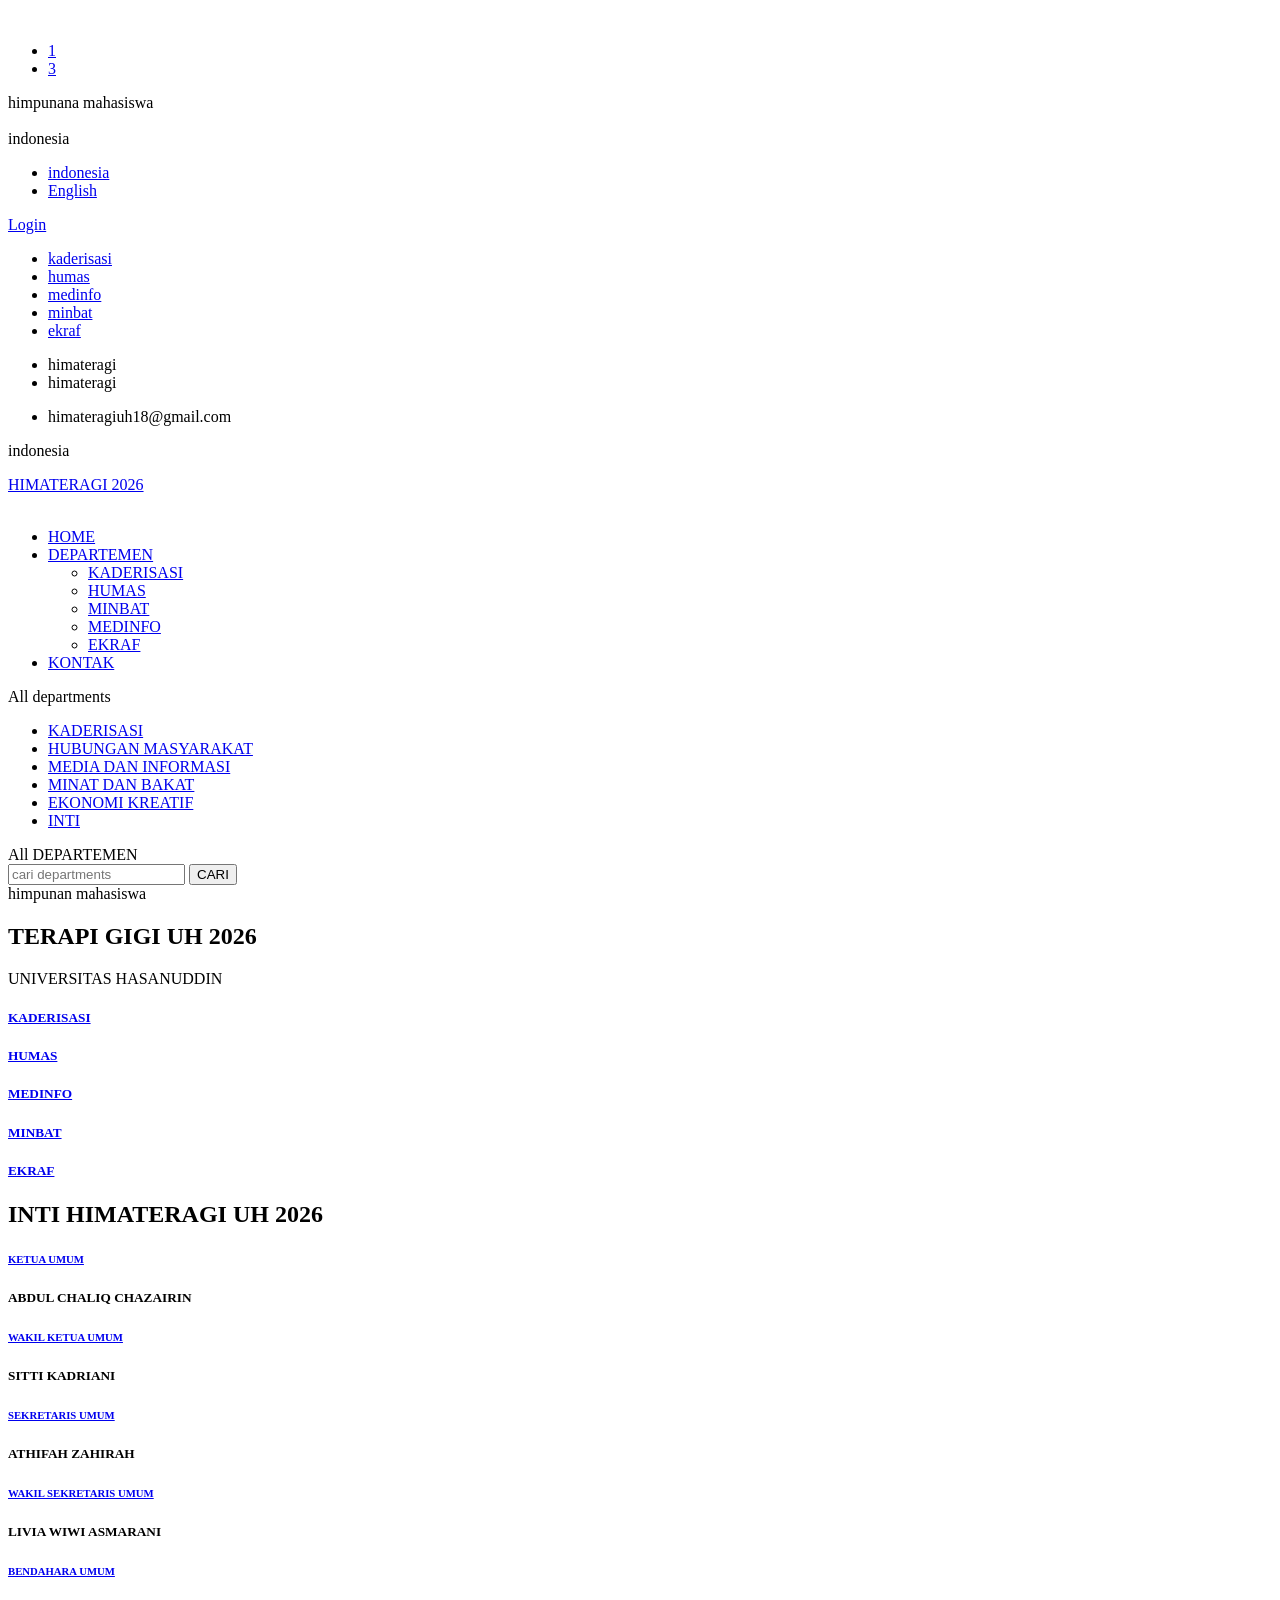
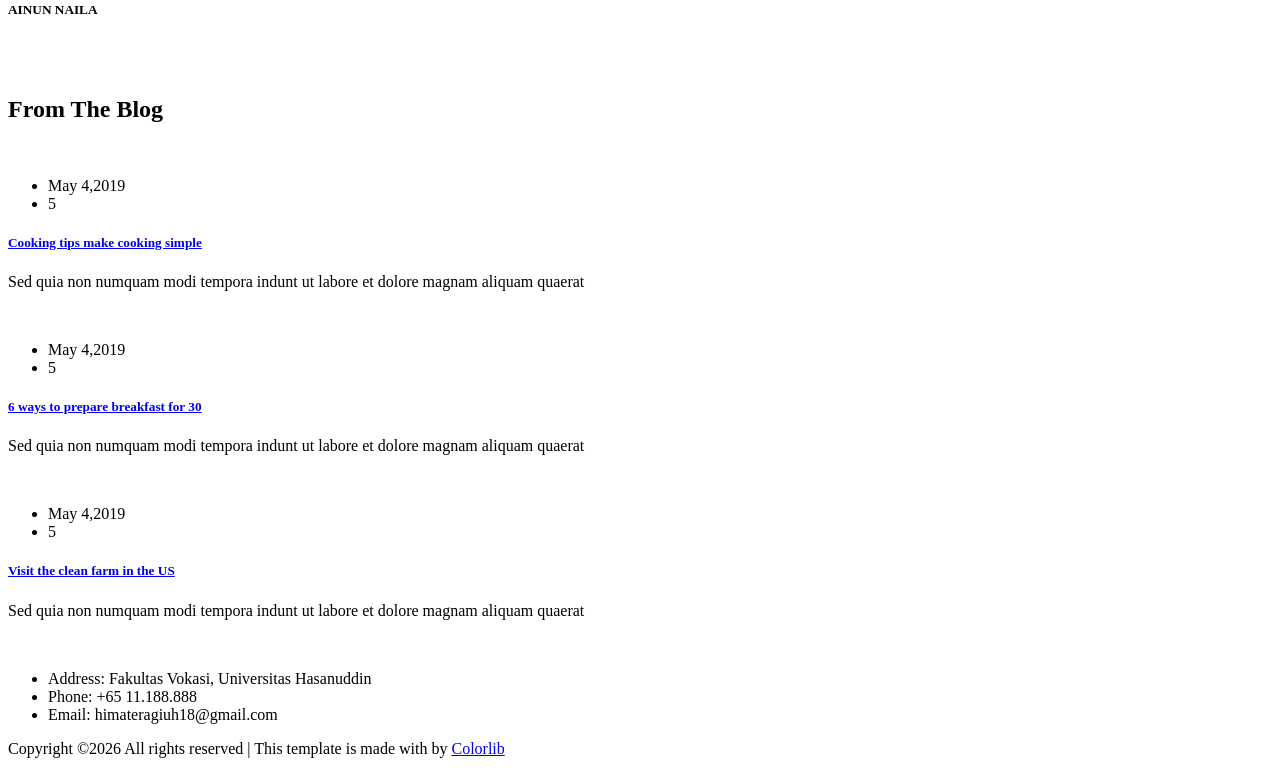
==== index.html @ 63f30fb6 "Add files via upload" ====
<!DOCTYPE html>
<html lang="zxx">

<head>
    <meta charset="UTF-8">
    <meta name="description" content="Ogani Template">
    <meta name="keywords" content="Ogani, unica, creative, html">
    <meta name="viewport" content="width=device-width, initial-scale=1.0">
    <meta http-equiv="X-UA-Compatible" content="ie=edge">
    <title>HIMATERAGI 2026</title>

    <!-- Google Font -->
    <link href="https://fonts.googleapis.com/css2?family=Cairo:wght@200;300;400;600;900&display=swap" rel="stylesheet">

    <!-- Css Styles -->
    <link rel="stylesheet" href="css/bootstrap.min.css" type="text/css">
    <link rel="stylesheet" href="css/font-awesome.min.css" type="text/css">
    <link rel="stylesheet" href="css/elegant-icons.css" type="text/css">
    <link rel="stylesheet" href="css/nice-select.css" type="text/css">
    <link rel="stylesheet" href="css/jquery-ui.min.css" type="text/css">
    <link rel="stylesheet" href="css/owl.carousel.min.css" type="text/css">
    <link rel="stylesheet" href="css/slicknav.min.css" type="text/css">
    <link rel="stylesheet" href="css/style.css" type="text/css">
</head>

<body>
    <!-- Page Preloder -->
    <div id="preloder">
        <div class="loader"></div>
    </div>

    <!-- Humberger Begin -->
    <div class="humberger__menu__overlay"></div>
    <div class="humberger__menu__wrapper">
        <div class="humberger__menu__logo">
            <a href="#"><img src="img/logo.png" alt=""></a>
        </div>
        <div class="humberger__menu__cart">
            <ul>
                <li><a href="#"><i class="fa fa-heart"></i> <span>1</span></a></li>
                <li><a href="#"><i class="fa fa-shopping-bag"></i> <span>3</span></a></li>
            </ul>
            <div class="header__cart__price"> himpunana <span>mahasiswa </span></div>
        </div>
        <div class="humberger__menu__widget">
            <div class="header__top__right__language">
                <img src="img/language.png" alt="">
                <div>indonesia</div>
                <span class="arrow_carrot-down"></span>
                <ul>
                    <li><a href="#">indonesia</a></li>
                    <li><a href="#">English</a></li>
                </ul>
            </div>
            <div class="header__top__right__auth">
                <a href="#"><i class="fa fa-user"></i> Login</a>
            </div>
        </div>
        <nav class="humberger__menu__nav mobile-menu">
            <ul>
                <li class="active"><a href="./index.html">kaderisasi</a></li>
                <li><a href="./shop-grid.html">humas</a></li>
                <li><a href="#">medinfo</a>
                <li><a href="./blog.html">minbat</a></li>
                <li><a href="./contact.html">ekraf</a></li>
            </ul>
        </nav>
        <div id="mobile-menu-wrap"></div>
        <div class="header__top__right__social">
            <a href="#"><i class="fa fa-facebook"></i></a>
            <a href="#"><i class="fa fa-twitter"></i></a>
            <a href="#"><i class="fa fa-linkedin"></i></a>
            <a href="#"><i class="fa fa-pinterest-p"></i></a>
        </div>
        <div class="humberger__menu__contact">
            <ul>
                <li><i class="fa fa-envelope"></i> himateragi </li>
                <li>himateragi</li>
            </ul>
        </div>
    </div>
    <!-- Humberger End -->

    <!-- Header Section Begin -->
    <header class="header">
        <div class="header__top">
            <div class="container">
                <div class="row">
                    <div class="col-lg-6 col-md-6">
                        <div class="header__top__left">
                            <ul>
                                <li><i class="fa fa-envelope"></i>himateragiuh18@gmail.com</li>
                            
                            </ul>
                        </div>
                    </div>
                    <div class="col-lg-6 col-md-6">
                        <div class="header__top__right">
                            <div class="header__top__right__social">
                                <a href="#"><i class="fa fa-instagram"></i></a>
                                <a href="#"><i class="fa fa-twitter"></i></a>
                                <a href="#"><i class="fa fa-youtube"></i></a>
                                <a href="#"><i class="fa fa-tiktok"></i></a>
                            </div>
                            <div class="header__top__right__language">
                              
                                <div>indonesia</div>
                              
                                <ul>

                                </ul>
                            </div>
                            <div class="header__top__right__auth">
                                <a href="#"><i class="fa fa-user"></i>HIMATERAGI 2026</a>
                            </div>
                        </div>
                    </div>
                </div>
            </div>
        </div>
        <div class="container">
            <div class="row">
                <div class="col-lg-3">
                    <div class="header__logo">
                        <a href="./index.html"><img src="img/logohima2.png" alt=""></a>
                    </div>
                </div>
                <div class="col-lg-6">
                    <nav class="header__menu">
                        <ul>
                            <li class="active"><a href="./index.html">HOME</a></li>
                            <li><a href="#">DEPARTEMEN</a>
                                <ul class="header__menu__dropdown">
                                    <li><a href="./shop-grid.html">KADERISASI</a></li>
                                    <li><a href="./HUMAS.html">HUMAS</a></li>
                                    <li><a href="./MINBAT.html">MINBAT</a></li>
                                    <li><a href="./MEDINFO.html">MEDINFO</a></li>
                                    <li><a href="./EKRAF.html">EKRAF</a></li>
                                </ul>
                            </li>
                           
                            <li><a href="./contact.html">KONTAK</a></li>
                        </ul>
                    </nav>
                </div>
                <div class="col-lg-3">
                    <div class="header__cart">
                        <ul>
                          
                        </ul>
                    </div>
                </div>
            </div>
            <div class="humberger__open">
                <i class="fa fa-bars"></i>
            </div>
        </div>
    </header>
    <!-- Header Section End -->

    <!-- Hero Section Begin -->
    <section class="hero">
        <div class="container">
            <div class="row">
                <div class="col-lg-3">
                    <div class="hero__categories">
                        <div class="hero__categories__all">
                            <i class="fa fa-bars"></i>
                            <span>All departments</span>
                        </div>
                        <ul>
                            <li><a href="./shop-grid.html">KADERISASI</a></li>
                            <li><a href="./HUMAS.html">HUBUNGAN MASYARAKAT</a></li>
                            <li><a href="./MEDINFO.html">MEDIA DAN INFORMASI</a></li>
                            <li><a href="./MINBAT.html">MINAT DAN BAKAT</a></li>
                            <li><a href="./EKRAF.html">EKONOMI KREATIF</a></li>
                            <li><a href="./index.html">INTI</a></li>
                        </ul>
                    </div>
                </div>
                <div class="col-lg-9">
                    <div class="hero__search">
                        <div class="hero__search__form">
                            <form action="#">
                                <div class="hero__search__categories">
                                    All DEPARTEMEN
                                    <span class="arrow_carrot-down"></span>
                                </div>
                                <input type="text" placeholder="cari departments">
                                <button type="submit" class="site-btn">CARI</button>
                            </form>
                        </div>
                        <div class="hero__search__phone">
                            <div class="hero__search__phone__icon">
                              
                            </div>
                            <div class="hero__search__phone__text">
                             
                            </div>
                        </div>
                    </div>
                    <div class="hero__item set-bg" data-setbg="img/HIMA2.png">
                        <div class="hero__text">
                            <span>himpunan mahasiswa</span>
                            <h2>TERAPI GIGI UH 2026</h2>
                <P>UNIVERSITAS HASANUDDIN</P>
                          
                        </div>
                    </div>
                </div>
            </div>
        </div>
    </section>
    <!-- Hero Section End -->

    <!-- Categories Section Begin -->
    <section class="categories">
        <div class="container">
            <div class="row">
                <div class="categories__slider owl-carousel">
                    <div class="col-lg-3">
                        <div class="categories__item set-bg" data-setbg="img/KADERISASI.png">
                            <h5><a href="./shop-grid.html">KADERISASI</a></h5>
                        </div>
                    </div>
                    <div class="col-lg-3">
                        <div class="categories__item set-bg" data-setbg="img/HUMAS.png">
                            <h5><a href="./HUMAS.html">HUMAS</a></h5>
                        </div>
                    </div>
                    <div class="col-lg-3">
                        <div class="categories__item set-bg" data-setbg="img/MEDINFO2.png">
                            <h5><a href="./MEDINFO.html">MEDINFO</a></h5>
                        </div>
                    </div>
                    <div class="col-lg-3">
                        <div class="categories__item set-bg" data-setbg="img/MINBAT.png">
                            <h5><a href="./MINBAT.html">MINBAT</a></h5>
                        </div>
                    </div>
                    <div class="col-lg-3">
                        <div class="categories__item set-bg" data-setbg="img/EKRAF.png">
                            <h5><a href="./EKRAF.html">EKRAF</a></h5>
                        </div>
                    </div>
                </div>
            </div>
        </div>
    </section>
    <!-- Categories Section End -->

    <!-- Featured Section Begin -->
    <section class="featured spad">
        <div class="container">
            <div class="row">
                <div class="col-lg-12">
                    <div class="section-title">
                        <h2>INTI HIMATERAGI UH 2026</h2>
                    </div>
                    <div class="featured__controls">
                        <ul>
                            
                        </ul>
                    </div>
                </div>
            </div>
            <div class="row featured__filter">
                <div class="col-lg-3 col-md-4 col-sm-6 mix oranges fresh-meat">
                    <div class="featured__item">
                        <div class="featured__item__pic set-bg" data-setbg="img/INTI.png">
                           
                            </ul>
                        </div>
                        <div class="featured__item__text">
                            <h6><a href="#">KETUA UMUM</a></h6>
                            <h5>ABDUL CHALIQ CHAZAIRIN</h5>
                        </div>
                    </div>
                </div>
                <div class="col-lg-3 col-md-4 col-sm-6 mix vegetables fastfood">
                    <div class="featured__item">
                        <div class="featured__item__pic set-bg" data-setbg="img/INTI2.png">
                            
                            </ul>
                        </div>
                        <div class="featured__item__text">
                            <h6><a href="#">WAKIL KETUA UMUM</a></h6>
                            <h5>SITTI KADRIANI</h5>
                        </div>
                    </div>
                </div>
                <div class="col-lg-3 col-md-4 col-sm-6 mix vegetables fresh-meat">
                    <div class="featured__item">
                        <div class="featured__item__pic set-bg" data-setbg="img/INTI3.png">
                         
                            </ul>
                        </div>
                        <div class="featured__item__text">
                            <h6><a href="#">SEKRETARIS UMUM</a></h6>
                            <h5>ATHIFAH ZAHIRAH</h5>
                        </div>
                    </div>
                </div>
                <div class="col-lg-3 col-md-4 col-sm-6 mix fastfood oranges">
                    <div class="featured__item">
                        <div class="featured__item__pic set-bg" data-setbg="img/INTI5.png">
                            
                            </ul>
                        </div>
                        <div class="featured__item__text">
                            <h6><a href="#">WAKIL SEKRETARIS UMUM</a></h6>
                            <h5>LIVIA WIWI ASMARANI</h5>
                        </div>
                    </div>
                </div>
                <div class="col-lg-3 col-md-4 col-sm-6 mix fresh-meat vegetables">
                    <div class="featured__item">
                        <div class="featured__item__pic set-bg" data-setbg="img/INTI4.png">
                            
                            </ul>
                        </div>
                        <div class="featured__item__text">
                            <h6><a href="#">BENDAHARA UMUM</a></h6>
                            <h5>AINUN NAILA</h5>
                        </div>
                    </div>
                </div>
               
                        </div>
                    </div>
                </div>
               
                        </div>
                    </div>
                </div>
               
                        
                    </div>
                </div>
            </div>
        </div>
    </section>
    <!-- Featured Section End -->

    <!-- Banner Begin -->
    <div class="banner">
        <div class="container">
            <div class="row">
                <div class="col-lg-6 col-md-6 col-sm-6">
                    <div class="banner__pic">
                        <img src="img/TES.png" alt="">
                    </div>
                </div>
                <div class="col-lg-6 col-md-6 col-sm-6">
                    <div class="banner__pic">
                        <img src="img/TES.png" alt="">
                    </div>
                </div>
            </div>
        </div>
    </div>
    <!-- Banner End -->

    <!-- Latest Product Section Begin -->
   
    <!-- Latest Product Section End -->

    <!-- Blog Section Begin -->
    <section class="from-blog spad">
        <div class="container">
            <div class="row">
                <div class="col-lg-12">
                    <div class="section-title from-blog__title">
                        <h2>From The Blog</h2>
                    </div>
                </div>
            </div>
            <div class="row">
                <div class="col-lg-4 col-md-4 col-sm-6">
                    <div class="blog__item">
                        <div class="blog__item__pic">
                            <img src="img/INTI2.png" alt="">
                        </div>
                        <div class="blog__item__text">
                            <ul>
                                <li><i class="fa fa-calendar-o"></i> May 4,2019</li>
                                <li><i class="fa fa-comment-o"></i> 5</li>
                            </ul>
                            <h5><a href="#">Cooking tips make cooking simple</a></h5>
                            <p>Sed quia non numquam modi tempora indunt ut labore et dolore magnam aliquam quaerat </p>
                        </div>
                    </div>
                </div>
                <div class="col-lg-4 col-md-4 col-sm-6">
                    <div class="blog__item">
                        <div class="blog__item__pic">
                            <img src="img/blog/blog-2.jpg" alt="">
                        </div>
                        <div class="blog__item__text">
                            <ul>
                                <li><i class="fa fa-calendar-o"></i> May 4,2019</li>
                                <li><i class="fa fa-comment-o"></i> 5</li>
                            </ul>
                            <h5><a href="#">6 ways to prepare breakfast for 30</a></h5>
                            <p>Sed quia non numquam modi tempora indunt ut labore et dolore magnam aliquam quaerat </p>
                        </div>
                    </div>
                </div>
                <div class="col-lg-4 col-md-4 col-sm-6">
                    <div class="blog__item">
                        <div class="blog__item__pic">
                            <img src="img/blog/blog-3.jpg" alt="">
                        </div>
                        <div class="blog__item__text">
                            <ul>
                                <li><i class="fa fa-calendar-o"></i> May 4,2019</li>
                                <li><i class="fa fa-comment-o"></i> 5</li>
                            </ul>
                            <h5><a href="#">Visit the clean farm in the US</a></h5>
                            <p>Sed quia non numquam modi tempora indunt ut labore et dolore magnam aliquam quaerat </p>
                        </div>
                    </div>
                </div>
            </div>
        </div>
    </section>
    <!-- Blog Section End -->

    <!-- Footer Section Begin -->
    <footer class="footer spad">
        <div class="container">
            <div class="row">
                <div class="col-lg-3 col-md-6 col-sm-6">
                    <div class="footer__about">
                        <div class="footer__about__logo">
                            <a href="./index.html"><img src="img/logohima2.png" alt=""></a>
                        </div>
                        <ul>
                            <li>Address: Fakultas Vokasi, Universitas Hasanuddin</li>
                            <li>Phone: +65 11.188.888</li>
                            <li>Email: himateragiuh18@gmail.com</li>
                        </ul>
                    </div>
                </div>
                <div class="col-lg-4 col-md-6 col-sm-6 offset-lg-1">
                    <div class="footer__widget">
              
                  
                        </ul>
                    </div>
                </div>
                <div class="col-lg-4 col-md-12">
                    <div class="footer__widget">
                       
                        </div>
                    </div>
                </div>
            </div>
            <div class="row">
                <div class="col-lg-12">
                    <div class="footer__copyright">
                        <div class="footer__copyright__text"><p><!-- Link back to Colorlib can't be removed. Template is licensed under CC BY 3.0. -->
  Copyright &copy;<script>document.write(new Date().getFullYear());</script> All rights reserved | This template is made with <i class="fa fa-heart" aria-hidden="true"></i> by <a href="https://colorlib.com" target="_blank">Colorlib</a>
  <!-- Link back to Colorlib can't be removed. Template is licensed under CC BY 3.0. --></p></div>
                       
                    </div>
                </div>
            </div>
        </div>
    </footer>
    <!-- Footer Section End -->

    <!-- Js Plugins -->
    <script src="js/jquery-3.3.1.min.js"></script>
    <script src="js/bootstrap.min.js"></script>
    <script src="js/jquery.nice-select.min.js"></script>
    <script src="js/jquery-ui.min.js"></script>
    <script src="js/jquery.slicknav.js"></script>
    <script src="js/mixitup.min.js"></script>
    <script src="js/owl.carousel.min.js"></script>
    <script src="js/main.js"></script>



</body>

</html>
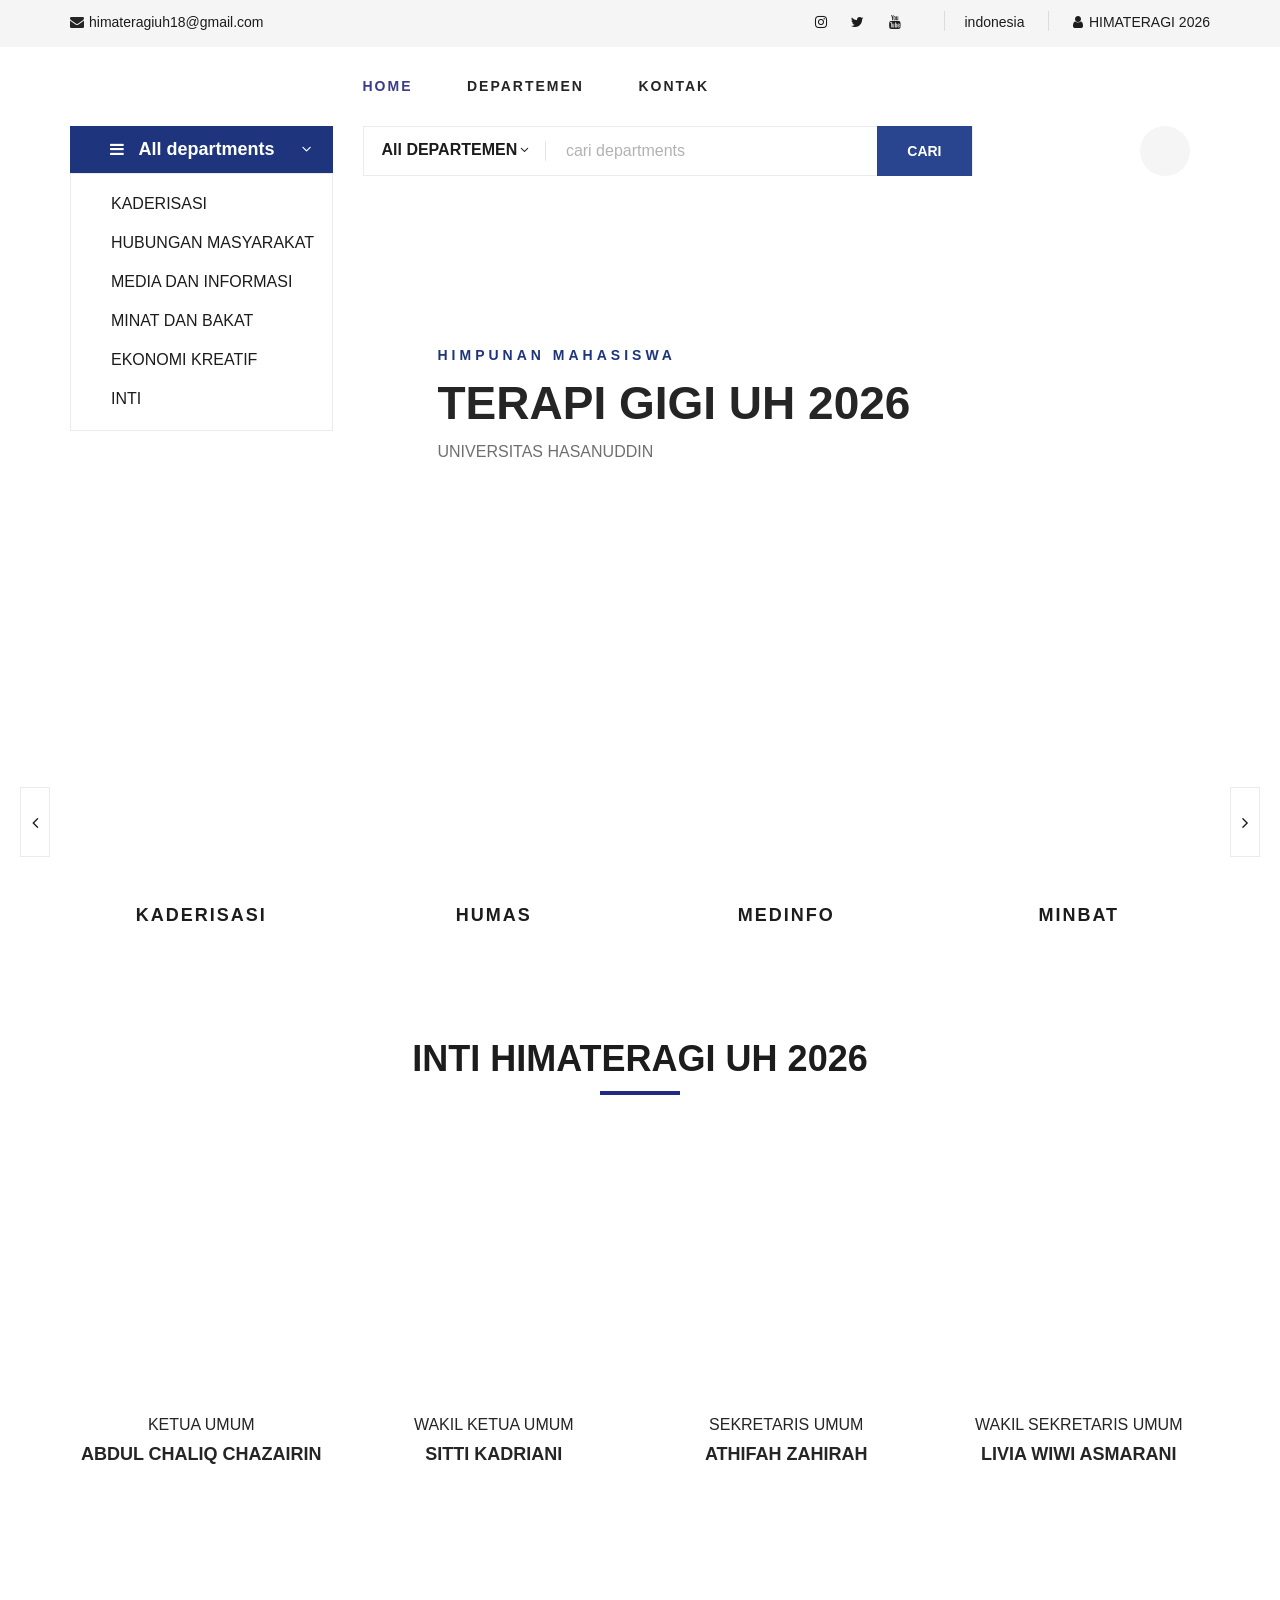
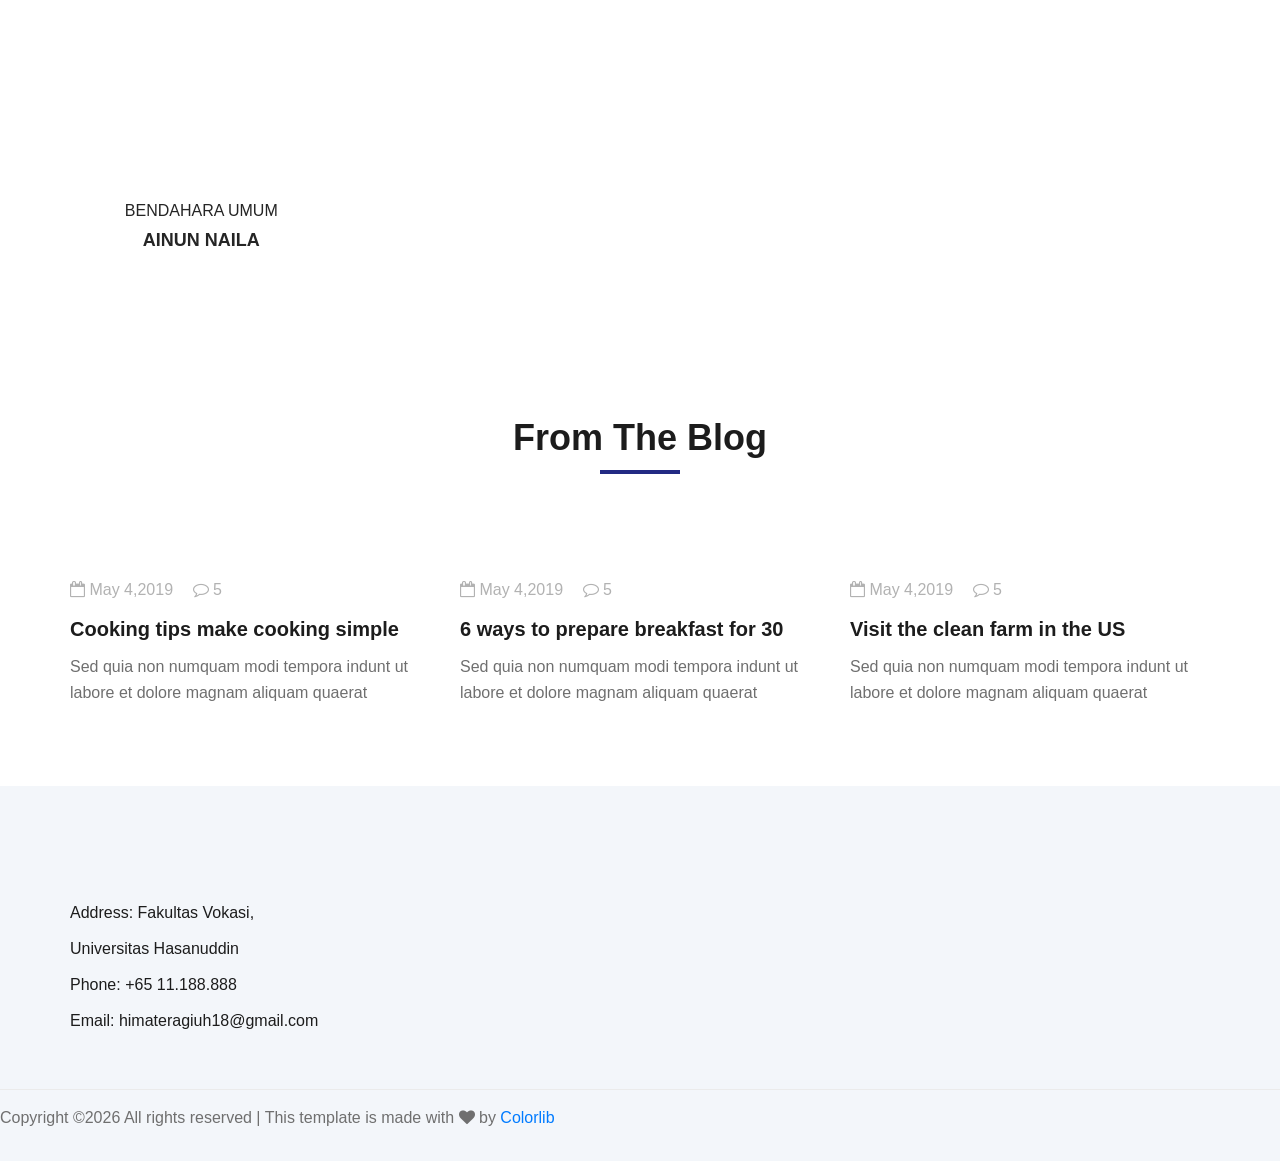
==== commit 7a792bf5: "Update index.html" ====
--- a/index.html
+++ b/index.html
@@ -348,12 +348,12 @@
             <div class="row">
                 <div class="col-lg-6 col-md-6 col-sm-6">
                     <div class="banner__pic">
-                        <img src="img/TES.png" alt="">
+                        <img src="img/care.png" alt="">
                     </div>
                 </div>
                 <div class="col-lg-6 col-md-6 col-sm-6">
                     <div class="banner__pic">
-                        <img src="img/TES.png" alt="">
+                        <img src="img/care.png" alt="">
                     </div>
                 </div>
             </div>
@@ -484,4 +484,4 @@
 
 </body>
 
-</html>+</html>
--- a/css/elegant-icons.css
+++ b/css/elegant-icons.css
@@ -0,0 +1,1159 @@
+@font-face {
+	font-family: 'ElegantIcons';
+	src:url('../fonts/ElegantIcons.eot');
+	src:url('../fonts/ElegantIcons.eot?#iefix') format('embedded-opentype'),
+		url('../fonts/ElegantIcons.woff') format('woff'),
+		url('../fonts/ElegantIcons.ttf') format('truetype'),
+		url('../fonts/ElegantIcons.svg#ElegantIcons') format('svg');
+	font-weight: normal;
+	font-style: normal;
+}
+
+/* Use the following CSS code if you want to use data attributes for inserting your icons */
+[data-icon]:before {
+	font-family: 'ElegantIcons';
+	content: attr(data-icon);
+	speak: none;
+	font-weight: normal;
+	font-variant: normal;
+	text-transform: none;
+	line-height: 1;
+	-webkit-font-smoothing: antialiased;
+	-moz-osx-font-smoothing: grayscale;
+}
+
+/* Use the following CSS code if you want to have a class per icon */
+/*
+Instead of a list of all class selectors,
+you can use the generic selector below, but it's slower:
+[class*="your-class-prefix"] {
+*/
+.arrow_up, .arrow_down, .arrow_left, .arrow_right, .arrow_left-up, .arrow_right-up, .arrow_right-down, .arrow_left-down, .arrow-up-down, .arrow_up-down_alt, .arrow_left-right_alt, .arrow_left-right, .arrow_expand_alt2, .arrow_expand_alt, .arrow_condense, .arrow_expand, .arrow_move, .arrow_carrot-up, .arrow_carrot-down, .arrow_carrot-left, .arrow_carrot-right, .arrow_carrot-2up, .arrow_carrot-2down, .arrow_carrot-2left, .arrow_carrot-2right, .arrow_carrot-up_alt2, .arrow_carrot-down_alt2, .arrow_carrot-left_alt2, .arrow_carrot-right_alt2, .arrow_carrot-2up_alt2, .arrow_carrot-2down_alt2, .arrow_carrot-2left_alt2, .arrow_carrot-2right_alt2, .arrow_triangle-up, .arrow_triangle-down, .arrow_triangle-left, .arrow_triangle-right, .arrow_triangle-up_alt2, .arrow_triangle-down_alt2, .arrow_triangle-left_alt2, .arrow_triangle-right_alt2, .arrow_back, .icon_minus-06, .icon_plus, .icon_close, .icon_check, .icon_minus_alt2, .icon_plus_alt2, .icon_close_alt2, .icon_check_alt2, .icon_zoom-out_alt, .icon_zoom-in_alt, .icon_search, .icon_box-empty, .icon_box-selected, .icon_minus-box, .icon_plus-box, .icon_box-checked, .icon_circle-empty, .icon_circle-slelected, .icon_stop_alt2, .icon_stop, .icon_pause_alt2, .icon_pause, .icon_menu, .icon_menu-square_alt2, .icon_menu-circle_alt2, .icon_ul, .icon_ol, .icon_adjust-horiz, .icon_adjust-vert, .icon_document_alt, .icon_documents_alt, .icon_pencil, .icon_pencil-edit_alt, .icon_pencil-edit, .icon_folder-alt, .icon_folder-open_alt, .icon_folder-add_alt, .icon_info_alt, .icon_error-oct_alt, .icon_error-circle_alt, .icon_error-triangle_alt, .icon_question_alt2, .icon_question, .icon_comment_alt, .icon_chat_alt, .icon_vol-mute_alt, .icon_volume-low_alt, .icon_volume-high_alt, .icon_quotations, .icon_quotations_alt2, .icon_clock_alt, .icon_lock_alt, .icon_lock-open_alt, .icon_key_alt, .icon_cloud_alt, .icon_cloud-upload_alt, .icon_cloud-download_alt, .icon_image, .icon_images, .icon_lightbulb_alt, .icon_gift_alt, .icon_house_alt, .icon_genius, .icon_mobile, .icon_tablet, .icon_laptop, .icon_desktop, .icon_camera_alt, .icon_mail_alt, .icon_cone_alt, .icon_ribbon_alt, .icon_bag_alt, .icon_creditcard, .icon_cart_alt, .icon_paperclip, .icon_tag_alt, .icon_tags_alt, .icon_trash_alt, .icon_cursor_alt, .icon_mic_alt, .icon_compass_alt, .icon_pin_alt, .icon_pushpin_alt, .icon_map_alt, .icon_drawer_alt, .icon_toolbox_alt, .icon_book_alt, .icon_calendar, .icon_film, .icon_table, .icon_contacts_alt, .icon_headphones, .icon_lifesaver, .icon_piechart, .icon_refresh, .icon_link_alt, .icon_link, .icon_loading, .icon_blocked, .icon_archive_alt, .icon_heart_alt, .icon_star_alt, .icon_star-half_alt, .icon_star, .icon_star-half, .icon_tools, .icon_tool, .icon_cog, .icon_cogs, .arrow_up_alt, .arrow_down_alt, .arrow_left_alt, .arrow_right_alt, .arrow_left-up_alt, .arrow_right-up_alt, .arrow_right-down_alt, .arrow_left-down_alt, .arrow_condense_alt, .arrow_expand_alt3, .arrow_carrot_up_alt, .arrow_carrot-down_alt, .arrow_carrot-left_alt, .arrow_carrot-right_alt, .arrow_carrot-2up_alt, .arrow_carrot-2dwnn_alt, .arrow_carrot-2left_alt, .arrow_carrot-2right_alt, .arrow_triangle-up_alt, .arrow_triangle-down_alt, .arrow_triangle-left_alt, .arrow_triangle-right_alt, .icon_minus_alt, .icon_plus_alt, .icon_close_alt, .icon_check_alt, .icon_zoom-out, .icon_zoom-in, .icon_stop_alt, .icon_menu-square_alt, .icon_menu-circle_alt, .icon_document, .icon_documents, .icon_pencil_alt, .icon_folder, .icon_folder-open, .icon_folder-add, .icon_folder_upload, .icon_folder_download, .icon_info, .icon_error-circle, .icon_error-oct, .icon_error-triangle, .icon_question_alt, .icon_comment, .icon_chat, .icon_vol-mute, .icon_volume-low, .icon_volume-high, .icon_quotations_alt, .icon_clock, .icon_lock, .icon_lock-open, .icon_key, .icon_cloud, .icon_cloud-upload, .icon_cloud-download, .icon_lightbulb, .icon_gift, .icon_house, .icon_camera, .icon_mail, .icon_cone, .icon_ribbon, .icon_bag, .icon_cart, .icon_tag, .icon_tags, .icon_trash, .icon_cursor, .icon_mic, .icon_compass, .icon_pin, .icon_pushpin, .icon_map, .icon_drawer, .icon_toolbox, .icon_book, .icon_contacts, .icon_archive, .icon_heart, .icon_profile, .icon_group, .icon_grid-2x2, .icon_grid-3x3, .icon_music, .icon_pause_alt, .icon_phone, .icon_upload, .icon_download, .social_facebook, .social_twitter, .social_pinterest, .social_googleplus, .social_tumblr, .social_tumbleupon, .social_wordpress, .social_instagram, .social_dribbble, .social_vimeo, .social_linkedin, .social_rss, .social_deviantart, .social_share, .social_myspace, .social_skype, .social_youtube, .social_picassa, .social_googledrive, .social_flickr, .social_blogger, .social_spotify, .social_delicious, .social_facebook_circle, .social_twitter_circle, .social_pinterest_circle, .social_googleplus_circle, .social_tumblr_circle, .social_stumbleupon_circle, .social_wordpress_circle, .social_instagram_circle, .social_dribbble_circle, .social_vimeo_circle, .social_linkedin_circle, .social_rss_circle, .social_deviantart_circle, .social_share_circle, .social_myspace_circle, .social_skype_circle, .social_youtube_circle, .social_picassa_circle, .social_googledrive_alt2, .social_flickr_circle, .social_blogger_circle, .social_spotify_circle, .social_delicious_circle, .social_facebook_square, .social_twitter_square, .social_pinterest_square, .social_googleplus_square, .social_tumblr_square, .social_stumbleupon_square, .social_wordpress_square, .social_instagram_square, .social_dribbble_square, .social_vimeo_square, .social_linkedin_square, .social_rss_square, .social_deviantart_square, .social_share_square, .social_myspace_square, .social_skype_square, .social_youtube_square, .social_picassa_square, .social_googledrive_square, .social_flickr_square, .social_blogger_square, .social_spotify_square, .social_delicious_square, .icon_printer, .icon_calulator, .icon_building, .icon_floppy, .icon_drive, .icon_search-2, .icon_id, .icon_id-2, .icon_puzzle, .icon_like, .icon_dislike, .icon_mug, .icon_currency, .icon_wallet, .icon_pens, .icon_easel, .icon_flowchart, .icon_datareport, .icon_briefcase, .icon_shield, .icon_percent, .icon_globe, .icon_globe-2, .icon_target, .icon_hourglass, .icon_balance, .icon_rook, .icon_printer-alt, .icon_calculator_alt, .icon_building_alt, .icon_floppy_alt, .icon_drive_alt, .icon_search_alt, .icon_id_alt, .icon_id-2_alt, .icon_puzzle_alt, .icon_like_alt, .icon_dislike_alt, .icon_mug_alt, .icon_currency_alt, .icon_wallet_alt, .icon_pens_alt, .icon_easel_alt, .icon_flowchart_alt, .icon_datareport_alt, .icon_briefcase_alt, .icon_shield_alt, .icon_percent_alt, .icon_globe_alt, .icon_clipboard {
+	font-family: 'ElegantIcons';
+	speak: none;
+	font-style: normal;
+	font-weight: normal;
+	font-variant: normal;
+	text-transform: none;
+	line-height: 1;
+	-webkit-font-smoothing: antialiased;
+}
+.arrow_up:before {
+	content: "\21";
+}
+.arrow_down:before {
+	content: "\22";
+}
+.arrow_left:before {
+	content: "\23";
+}
+.arrow_right:before {
+	content: "\24";
+}
+.arrow_left-up:before {
+	content: "\25";
+}
+.arrow_right-up:before {
+	content: "\26";
+}
+.arrow_right-down:before {
+	content: "\27";
+}
+.arrow_left-down:before {
+	content: "\28";
+}
+.arrow-up-down:before {
+	content: "\29";
+}
+.arrow_up-down_alt:before {
+	content: "\2a";
+}
+.arrow_left-right_alt:before {
+	content: "\2b";
+}
+.arrow_left-right:before {
+	content: "\2c";
+}
+.arrow_expand_alt2:before {
+	content: "\2d";
+}
+.arrow_expand_alt:before {
+	content: "\2e";
+}
+.arrow_condense:before {
+	content: "\2f";
+}
+.arrow_expand:before {
+	content: "\30";
+}
+.arrow_move:before {
+	content: "\31";
+}
+.arrow_carrot-up:before {
+	content: "\32";
+}
+.arrow_carrot-down:before {
+	content: "\33";
+}
+.arrow_carrot-left:before {
+	content: "\34";
+}
+.arrow_carrot-right:before {
+	content: "\35";
+}
+.arrow_carrot-2up:before {
+	content: "\36";
+}
+.arrow_carrot-2down:before {
+	content: "\37";
+}
+.arrow_carrot-2left:before {
+	content: "\38";
+}
+.arrow_carrot-2right:before {
+	content: "\39";
+}
+.arrow_carrot-up_alt2:before {
+	content: "\3a";
+}
+.arrow_carrot-down_alt2:before {
+	content: "\3b";
+}
+.arrow_carrot-left_alt2:before {
+	content: "\3c";
+}
+.arrow_carrot-right_alt2:before {
+	content: "\3d";
+}
+.arrow_carrot-2up_alt2:before {
+	content: "\3e";
+}
+.arrow_carrot-2down_alt2:before {
+	content: "\3f";
+}
+.arrow_carrot-2left_alt2:before {
+	content: "\40";
+}
+.arrow_carrot-2right_alt2:before {
+	content: "\41";
+}
+.arrow_triangle-up:before {
+	content: "\42";
+}
+.arrow_triangle-down:before {
+	content: "\43";
+}
+.arrow_triangle-left:before {
+	content: "\44";
+}
+.arrow_triangle-right:before {
+	content: "\45";
+}
+.arrow_triangle-up_alt2:before {
+	content: "\46";
+}
+.arrow_triangle-down_alt2:before {
+	content: "\47";
+}
+.arrow_triangle-left_alt2:before {
+	content: "\48";
+}
+.arrow_triangle-right_alt2:before {
+	content: "\49";
+}
+.arrow_back:before {
+	content: "\4a";
+}
+.icon_minus-06:before {
+	content: "\4b";
+}
+.icon_plus:before {
+	content: "\4c";
+}
+.icon_close:before {
+	content: "\4d";
+}
+.icon_check:before {
+	content: "\4e";
+}
+.icon_minus_alt2:before {
+	content: "\4f";
+}
+.icon_plus_alt2:before {
+	content: "\50";
+}
+.icon_close_alt2:before {
+	content: "\51";
+}
+.icon_check_alt2:before {
+	content: "\52";
+}
+.icon_zoom-out_alt:before {
+	content: "\53";
+}
+.icon_zoom-in_alt:before {
+	content: "\54";
+}
+.icon_search:before {
+	content: "\55";
+}
+.icon_box-empty:before {
+	content: "\56";
+}
+.icon_box-selected:before {
+	content: "\57";
+}
+.icon_minus-box:before {
+	content: "\58";
+}
+.icon_plus-box:before {
+	content: "\59";
+}
+.icon_box-checked:before {
+	content: "\5a";
+}
+.icon_circle-empty:before {
+	content: "\5b";
+}
+.icon_circle-slelected:before {
+	content: "\5c";
+}
+.icon_stop_alt2:before {
+	content: "\5d";
+}
+.icon_stop:before {
+	content: "\5e";
+}
+.icon_pause_alt2:before {
+	content: "\5f";
+}
+.icon_pause:before {
+	content: "\60";
+}
+.icon_menu:before {
+	content: "\61";
+}
+.icon_menu-square_alt2:before {
+	content: "\62";
+}
+.icon_menu-circle_alt2:before {
+	content: "\63";
+}
+.icon_ul:before {
+	content: "\64";
+}
+.icon_ol:before {
+	content: "\65";
+}
+.icon_adjust-horiz:before {
+	content: "\66";
+}
+.icon_adjust-vert:before {
+	content: "\67";
+}
+.icon_document_alt:before {
+	content: "\68";
+}
+.icon_documents_alt:before {
+	content: "\69";
+}
+.icon_pencil:before {
+	content: "\6a";
+}
+.icon_pencil-edit_alt:before {
+	content: "\6b";
+}
+.icon_pencil-edit:before {
+	content: "\6c";
+}
+.icon_folder-alt:before {
+	content: "\6d";
+}
+.icon_folder-open_alt:before {
+	content: "\6e";
+}
+.icon_folder-add_alt:before {
+	content: "\6f";
+}
+.icon_info_alt:before {
+	content: "\70";
+}
+.icon_error-oct_alt:before {
+	content: "\71";
+}
+.icon_error-circle_alt:before {
+	content: "\72";
+}
+.icon_error-triangle_alt:before {
+	content: "\73";
+}
+.icon_question_alt2:before {
+	content: "\74";
+}
+.icon_question:before {
+	content: "\75";
+}
+.icon_comment_alt:before {
+	content: "\76";
+}
+.icon_chat_alt:before {
+	content: "\77";
+}
+.icon_vol-mute_alt:before {
+	content: "\78";
+}
+.icon_volume-low_alt:before {
+	content: "\79";
+}
+.icon_volume-high_alt:before {
+	content: "\7a";
+}
+.icon_quotations:before {
+	content: "\7b";
+}
+.icon_quotations_alt2:before {
+	content: "\7c";
+}
+.icon_clock_alt:before {
+	content: "\7d";
+}
+.icon_lock_alt:before {
+	content: "\7e";
+}
+.icon_lock-open_alt:before {
+	content: "\e000";
+}
+.icon_key_alt:before {
+	content: "\e001";
+}
+.icon_cloud_alt:before {
+	content: "\e002";
+}
+.icon_cloud-upload_alt:before {
+	content: "\e003";
+}
+.icon_cloud-download_alt:before {
+	content: "\e004";
+}
+.icon_image:before {
+	content: "\e005";
+}
+.icon_images:before {
+	content: "\e006";
+}
+.icon_lightbulb_alt:before {
+	content: "\e007";
+}
+.icon_gift_alt:before {
+	content: "\e008";
+}
+.icon_house_alt:before {
+	content: "\e009";
+}
+.icon_genius:before {
+	content: "\e00a";
+}
+.icon_mobile:before {
+	content: "\e00b";
+}
+.icon_tablet:before {
+	content: "\e00c";
+}
+.icon_laptop:before {
+	content: "\e00d";
+}
+.icon_desktop:before {
+	content: "\e00e";
+}
+.icon_camera_alt:before {
+	content: "\e00f";
+}
+.icon_mail_alt:before {
+	content: "\e010";
+}
+.icon_cone_alt:before {
+	content: "\e011";
+}
+.icon_ribbon_alt:before {
+	content: "\e012";
+}
+.icon_bag_alt:before {
+	content: "\e013";
+}
+.icon_creditcard:before {
+	content: "\e014";
+}
+.icon_cart_alt:before {
+	content: "\e015";
+}
+.icon_paperclip:before {
+	content: "\e016";
+}
+.icon_tag_alt:before {
+	content: "\e017";
+}
+.icon_tags_alt:before {
+	content: "\e018";
+}
+.icon_trash_alt:before {
+	content: "\e019";
+}
+.icon_cursor_alt:before {
+	content: "\e01a";
+}
+.icon_mic_alt:before {
+	content: "\e01b";
+}
+.icon_compass_alt:before {
+	content: "\e01c";
+}
+.icon_pin_alt:before {
+	content: "\e01d";
+}
+.icon_pushpin_alt:before {
+	content: "\e01e";
+}
+.icon_map_alt:before {
+	content: "\e01f";
+}
+.icon_drawer_alt:before {
+	content: "\e020";
+}
+.icon_toolbox_alt:before {
+	content: "\e021";
+}
+.icon_book_alt:before {
+	content: "\e022";
+}
+.icon_calendar:before {
+	content: "\e023";
+}
+.icon_film:before {
+	content: "\e024";
+}
+.icon_table:before {
+	content: "\e025";
+}
+.icon_contacts_alt:before {
+	content: "\e026";
+}
+.icon_headphones:before {
+	content: "\e027";
+}
+.icon_lifesaver:before {
+	content: "\e028";
+}
+.icon_piechart:before {
+	content: "\e029";
+}
+.icon_refresh:before {
+	content: "\e02a";
+}
+.icon_link_alt:before {
+	content: "\e02b";
+}
+.icon_link:before {
+	content: "\e02c";
+}
+.icon_loading:before {
+	content: "\e02d";
+}
+.icon_blocked:before {
+	content: "\e02e";
+}
+.icon_archive_alt:before {
+	content: "\e02f";
+}
+.icon_heart_alt:before {
+	content: "\e030";
+}
+.icon_star_alt:before {
+	content: "\e031";
+}
+.icon_star-half_alt:before {
+	content: "\e032";
+}
+.icon_star:before {
+	content: "\e033";
+}
+.icon_star-half:before {
+	content: "\e034";
+}
+.icon_tools:before {
+	content: "\e035";
+}
+.icon_tool:before {
+	content: "\e036";
+}
+.icon_cog:before {
+	content: "\e037";
+}
+.icon_cogs:before {
+	content: "\e038";
+}
+.arrow_up_alt:before {
+	content: "\e039";
+}
+.arrow_down_alt:before {
+	content: "\e03a";
+}
+.arrow_left_alt:before {
+	content: "\e03b";
+}
+.arrow_right_alt:before {
+	content: "\e03c";
+}
+.arrow_left-up_alt:before {
+	content: "\e03d";
+}
+.arrow_right-up_alt:before {
+	content: "\e03e";
+}
+.arrow_right-down_alt:before {
+	content: "\e03f";
+}
+.arrow_left-down_alt:before {
+	content: "\e040";
+}
+.arrow_condense_alt:before {
+	content: "\e041";
+}
+.arrow_expand_alt3:before {
+	content: "\e042";
+}
+.arrow_carrot_up_alt:before {
+	content: "\e043";
+}
+.arrow_carrot-down_alt:before {
+	content: "\e044";
+}
+.arrow_carrot-left_alt:before {
+	content: "\e045";
+}
+.arrow_carrot-right_alt:before {
+	content: "\e046";
+}
+.arrow_carrot-2up_alt:before {
+	content: "\e047";
+}
+.arrow_carrot-2dwnn_alt:before {
+	content: "\e048";
+}
+.arrow_carrot-2left_alt:before {
+	content: "\e049";
+}
+.arrow_carrot-2right_alt:before {
+	content: "\e04a";
+}
+.arrow_triangle-up_alt:before {
+	content: "\e04b";
+}
+.arrow_triangle-down_alt:before {
+	content: "\e04c";
+}
+.arrow_triangle-left_alt:before {
+	content: "\e04d";
+}
+.arrow_triangle-right_alt:before {
+	content: "\e04e";
+}
+.icon_minus_alt:before {
+	content: "\e04f";
+}
+.icon_plus_alt:before {
+	content: "\e050";
+}
+.icon_close_alt:before {
+	content: "\e051";
+}
+.icon_check_alt:before {
+	content: "\e052";
+}
+.icon_zoom-out:before {
+	content: "\e053";
+}
+.icon_zoom-in:before {
+	content: "\e054";
+}
+.icon_stop_alt:before {
+	content: "\e055";
+}
+.icon_menu-square_alt:before {
+	content: "\e056";
+}
+.icon_menu-circle_alt:before {
+	content: "\e057";
+}
+.icon_document:before {
+	content: "\e058";
+}
+.icon_documents:before {
+	content: "\e059";
+}
+.icon_pencil_alt:before {
+	content: "\e05a";
+}
+.icon_folder:before {
+	content: "\e05b";
+}
+.icon_folder-open:before {
+	content: "\e05c";
+}
+.icon_folder-add:before {
+	content: "\e05d";
+}
+.icon_folder_upload:before {
+	content: "\e05e";
+}
+.icon_folder_download:before {
+	content: "\e05f";
+}
+.icon_info:before {
+	content: "\e060";
+}
+.icon_error-circle:before {
+	content: "\e061";
+}
+.icon_error-oct:before {
+	content: "\e062";
+}
+.icon_error-triangle:before {
+	content: "\e063";
+}
+.icon_question_alt:before {
+	content: "\e064";
+}
+.icon_comment:before {
+	content: "\e065";
+}
+.icon_chat:before {
+	content: "\e066";
+}
+.icon_vol-mute:before {
+	content: "\e067";
+}
+.icon_volume-low:before {
+	content: "\e068";
+}
+.icon_volume-high:before {
+	content: "\e069";
+}
+.icon_quotations_alt:before {
+	content: "\e06a";
+}
+.icon_clock:before {
+	content: "\e06b";
+}
+.icon_lock:before {
+	content: "\e06c";
+}
+.icon_lock-open:before {
+	content: "\e06d";
+}
+.icon_key:before {
+	content: "\e06e";
+}
+.icon_cloud:before {
+	content: "\e06f";
+}
+.icon_cloud-upload:before {
+	content: "\e070";
+}
+.icon_cloud-download:before {
+	content: "\e071";
+}
+.icon_lightbulb:before {
+	content: "\e072";
+}
+.icon_gift:before {
+	content: "\e073";
+}
+.icon_house:before {
+	content: "\e074";
+}
+.icon_camera:before {
+	content: "\e075";
+}
+.icon_mail:before {
+	content: "\e076";
+}
+.icon_cone:before {
+	content: "\e077";
+}
+.icon_ribbon:before {
+	content: "\e078";
+}
+.icon_bag:before {
+	content: "\e079";
+}
+.icon_cart:before {
+	content: "\e07a";
+}
+.icon_tag:before {
+	content: "\e07b";
+}
+.icon_tags:before {
+	content: "\e07c";
+}
+.icon_trash:before {
+	content: "\e07d";
+}
+.icon_cursor:before {
+	content: "\e07e";
+}
+.icon_mic:before {
+	content: "\e07f";
+}
+.icon_compass:before {
+	content: "\e080";
+}
+.icon_pin:before {
+	content: "\e081";
+}
+.icon_pushpin:before {
+	content: "\e082";
+}
+.icon_map:before {
+	content: "\e083";
+}
+.icon_drawer:before {
+	content: "\e084";
+}
+.icon_toolbox:before {
+	content: "\e085";
+}
+.icon_book:before {
+	content: "\e086";
+}
+.icon_contacts:before {
+	content: "\e087";
+}
+.icon_archive:before {
+	content: "\e088";
+}
+.icon_heart:before {
+	content: "\e089";
+}
+.icon_profile:before {
+	content: "\e08a";
+}
+.icon_group:before {
+	content: "\e08b";
+}
+.icon_grid-2x2:before {
+	content: "\e08c";
+}
+.icon_grid-3x3:before {
+	content: "\e08d";
+}
+.icon_music:before {
+	content: "\e08e";
+}
+.icon_pause_alt:before {
+	content: "\e08f";
+}
+.icon_phone:before {
+	content: "\e090";
+}
+.icon_upload:before {
+	content: "\e091";
+}
+.icon_download:before {
+	content: "\e092";
+}
+.social_facebook:before {
+	content: "\e093";
+}
+.social_twitter:before {
+	content: "\e094";
+}
+.social_pinterest:before {
+	content: "\e095";
+}
+.social_googleplus:before {
+	content: "\e096";
+}
+.social_tumblr:before {
+	content: "\e097";
+}
+.social_tumbleupon:before {
+	content: "\e098";
+}
+.social_wordpress:before {
+	content: "\e099";
+}
+.social_instagram:before {
+	content: "\e09a";
+}
+.social_dribbble:before {
+	content: "\e09b";
+}
+.social_vimeo:before {
+	content: "\e09c";
+}
+.social_linkedin:before {
+	content: "\e09d";
+}
+.social_rss:before {
+	content: "\e09e";
+}
+.social_deviantart:before {
+	content: "\e09f";
+}
+.social_share:before {
+	content: "\e0a0";
+}
+.social_myspace:before {
+	content: "\e0a1";
+}
+.social_skype:before {
+	content: "\e0a2";
+}
+.social_youtube:before {
+	content: "\e0a3";
+}
+.social_picassa:before {
+	content: "\e0a4";
+}
+.social_googledrive:before {
+	content: "\e0a5";
+}
+.social_flickr:before {
+	content: "\e0a6";
+}
+.social_blogger:before {
+	content: "\e0a7";
+}
+.social_spotify:before {
+	content: "\e0a8";
+}
+.social_delicious:before {
+	content: "\e0a9";
+}
+.social_facebook_circle:before {
+	content: "\e0aa";
+}
+.social_twitter_circle:before {
+	content: "\e0ab";
+}
+.social_pinterest_circle:before {
+	content: "\e0ac";
+}
+.social_googleplus_circle:before {
+	content: "\e0ad";
+}
+.social_tumblr_circle:before {
+	content: "\e0ae";
+}
+.social_stumbleupon_circle:before {
+	content: "\e0af";
+}
+.social_wordpress_circle:before {
+	content: "\e0b0";
+}
+.social_instagram_circle:before {
+	content: "\e0b1";
+}
+.social_dribbble_circle:before {
+	content: "\e0b2";
+}
+.social_vimeo_circle:before {
+	content: "\e0b3";
+}
+.social_linkedin_circle:before {
+	content: "\e0b4";
+}
+.social_rss_circle:before {
+	content: "\e0b5";
+}
+.social_deviantart_circle:before {
+	content: "\e0b6";
+}
+.social_share_circle:before {
+	content: "\e0b7";
+}
+.social_myspace_circle:before {
+	content: "\e0b8";
+}
+.social_skype_circle:before {
+	content: "\e0b9";
+}
+.social_youtube_circle:before {
+	content: "\e0ba";
+}
+.social_picassa_circle:before {
+	content: "\e0bb";
+}
+.social_googledrive_alt2:before {
+	content: "\e0bc";
+}
+.social_flickr_circle:before {
+	content: "\e0bd";
+}
+.social_blogger_circle:before {
+	content: "\e0be";
+}
+.social_spotify_circle:before {
+	content: "\e0bf";
+}
+.social_delicious_circle:before {
+	content: "\e0c0";
+}
+.social_facebook_square:before {
+	content: "\e0c1";
+}
+.social_twitter_square:before {
+	content: "\e0c2";
+}
+.social_pinterest_square:before {
+	content: "\e0c3";
+}
+.social_googleplus_square:before {
+	content: "\e0c4";
+}
+.social_tumblr_square:before {
+	content: "\e0c5";
+}
+.social_stumbleupon_square:before {
+	content: "\e0c6";
+}
+.social_wordpress_square:before {
+	content: "\e0c7";
+}
+.social_instagram_square:before {
+	content: "\e0c8";
+}
+.social_dribbble_square:before {
+	content: "\e0c9";
+}
+.social_vimeo_square:before {
+	content: "\e0ca";
+}
+.social_linkedin_square:before {
+	content: "\e0cb";
+}
+.social_rss_square:before {
+	content: "\e0cc";
+}
+.social_deviantart_square:before {
+	content: "\e0cd";
+}
+.social_share_square:before {
+	content: "\e0ce";
+}
+.social_myspace_square:before {
+	content: "\e0cf";
+}
+.social_skype_square:before {
+	content: "\e0d0";
+}
+.social_youtube_square:before {
+	content: "\e0d1";
+}
+.social_picassa_square:before {
+	content: "\e0d2";
+}
+.social_googledrive_square:before {
+	content: "\e0d3";
+}
+.social_flickr_square:before {
+	content: "\e0d4";
+}
+.social_blogger_square:before {
+	content: "\e0d5";
+}
+.social_spotify_square:before {
+	content: "\e0d6";
+}
+.social_delicious_square:before {
+	content: "\e0d7";
+}
+.icon_printer:before {
+	content: "\e103";
+}
+.icon_calulator:before {
+	content: "\e0ee";
+}
+.icon_building:before {
+	content: "\e0ef";
+}
+.icon_floppy:before {
+	content: "\e0e8";
+}
+.icon_drive:before {
+	content: "\e0ea";
+}
+.icon_search-2:before {
+	content: "\e101";
+}
+.icon_id:before {
+	content: "\e107";
+}
+.icon_id-2:before {
+	content: "\e108";
+}
+.icon_puzzle:before {
+	content: "\e102";
+}
+.icon_like:before {
+	content: "\e106";
+}
+.icon_dislike:before {
+	content: "\e0eb";
+}
+.icon_mug:before {
+	content: "\e105";
+}
+.icon_currency:before {
+	content: "\e0ed";
+}
+.icon_wallet:before {
+	content: "\e100";
+}
+.icon_pens:before {
+	content: "\e104";
+}
+.icon_easel:before {
+	content: "\e0e9";
+}
+.icon_flowchart:before {
+	content: "\e109";
+}
+.icon_datareport:before {
+	content: "\e0ec";
+}
+.icon_briefcase:before {
+	content: "\e0fe";
+}
+.icon_shield:before {
+	content: "\e0f6";
+}
+.icon_percent:before {
+	content: "\e0fb";
+}
+.icon_globe:before {
+	content: "\e0e2";
+}
+.icon_globe-2:before {
+	content: "\e0e3";
+}
+.icon_target:before {
+	content: "\e0f5";
+}
+.icon_hourglass:before {
+	content: "\e0e1";
+}
+.icon_balance:before {
+	content: "\e0ff";
+}
+.icon_rook:before {
+	content: "\e0f8";
+}
+.icon_printer-alt:before {
+	content: "\e0fa";
+}
+.icon_calculator_alt:before {
+	content: "\e0e7";
+}
+.icon_building_alt:before {
+	content: "\e0fd";
+}
+.icon_floppy_alt:before {
+	content: "\e0e4";
+}
+.icon_drive_alt:before {
+	content: "\e0e5";
+}
+.icon_search_alt:before {
+	content: "\e0f7";
+}
+.icon_id_alt:before {
+	content: "\e0e0";
+}
+.icon_id-2_alt:before {
+	content: "\e0fc";
+}
+.icon_puzzle_alt:before {
+	content: "\e0f9";
+}
+.icon_like_alt:before {
+	content: "\e0dd";
+}
+.icon_dislike_alt:before {
+	content: "\e0f1";
+}
+.icon_mug_alt:before {
+	content: "\e0dc";
+}
+.icon_currency_alt:before {
+	content: "\e0f3";
+}
+.icon_wallet_alt:before {
+	content: "\e0d8";
+}
+.icon_pens_alt:before {
+	content: "\e0db";
+}
+.icon_easel_alt:before {
+	content: "\e0f0";
+}
+.icon_flowchart_alt:before {
+	content: "\e0df";
+}
+.icon_datareport_alt:before {
+	content: "\e0f2";
+}
+.icon_briefcase_alt:before {
+	content: "\e0f4";
+}
+.icon_shield_alt:before {
+	content: "\e0d9";
+}
+.icon_percent_alt:before {
+	content: "\e0da";
+}
+.icon_globe_alt:before {
+	content: "\e0de";
+}
+.icon_clipboard:before {
+	content: "\e0e6";
+}
+
+
+	.glyph {
+		float: left;
+		text-align: center;
+		padding: .75em;
+		margin: .4em 1.5em .75em 0;
+		width: 6em;
+text-shadow: none;
+	}
+        .glyph_big {
+        font-size: 128px;
+        color: #59c5dc;
+        float: left;
+        margin-right: 20px;
+        }
+
+        .glyph div { padding-bottom: 10px;}
+
+	.glyph input {
+		font-family: consolas, monospace;
+		font-size: 12px;
+		width: 100%;
+		text-align: center;
+		border: 0;
+		box-shadow: 0 0 0 1px #ccc;
+		padding: .2em;
+                -moz-border-radius: 5px;
+                -webkit-border-radius: 5px;
+	}
+	.centered {
+		margin-left: auto;
+		margin-right: auto;
+	}
+	.glyph .fs1 {
+		font-size: 2em;
+	}
+
+	
--- a/css/nice-select.css
+++ b/css/nice-select.css
@@ -0,0 +1,138 @@
+.nice-select {
+  -webkit-tap-highlight-color: transparent;
+  background-color: #fff;
+  border-radius: 5px;
+  border: solid 1px #e8e8e8;
+  box-sizing: border-box;
+  clear: both;
+  cursor: pointer;
+  display: block;
+  float: left;
+  font-family: inherit;
+  font-size: 14px;
+  font-weight: normal;
+  height: 42px;
+  line-height: 40px;
+  outline: none;
+  padding-left: 18px;
+  padding-right: 30px;
+  position: relative;
+  text-align: left !important;
+  -webkit-transition: all 0.2s ease-in-out;
+  transition: all 0.2s ease-in-out;
+  -webkit-user-select: none;
+     -moz-user-select: none;
+      -ms-user-select: none;
+          user-select: none;
+  white-space: nowrap;
+  width: auto; }
+  .nice-select:hover {
+    border-color: #dbdbdb; }
+  .nice-select:active, .nice-select.open, .nice-select:focus {
+    border-color: #999; }
+  .nice-select:after {
+    border-bottom: 2px solid #999;
+    border-right: 2px solid #999;
+    content: '';
+    display: block;
+    height: 5px;
+    margin-top: -4px;
+    pointer-events: none;
+    position: absolute;
+    right: 12px;
+    top: 50%;
+    -webkit-transform-origin: 66% 66%;
+        -ms-transform-origin: 66% 66%;
+            transform-origin: 66% 66%;
+    -webkit-transform: rotate(45deg);
+        -ms-transform: rotate(45deg);
+            transform: rotate(45deg);
+    -webkit-transition: all 0.15s ease-in-out;
+    transition: all 0.15s ease-in-out;
+    width: 5px; }
+  .nice-select.open:after {
+    -webkit-transform: rotate(-135deg);
+        -ms-transform: rotate(-135deg);
+            transform: rotate(-135deg); }
+  .nice-select.open .list {
+    opacity: 1;
+    pointer-events: auto;
+    -webkit-transform: scale(1) translateY(0);
+        -ms-transform: scale(1) translateY(0);
+            transform: scale(1) translateY(0); }
+  .nice-select.disabled {
+    border-color: #ededed;
+    color: #999;
+    pointer-events: none; }
+    .nice-select.disabled:after {
+      border-color: #cccccc; }
+  .nice-select.wide {
+    width: 100%; }
+    .nice-select.wide .list {
+      left: 0 !important;
+      right: 0 !important; }
+  .nice-select.right {
+    float: right; }
+    .nice-select.right .list {
+      left: auto;
+      right: 0; }
+  .nice-select.small {
+    font-size: 12px;
+    height: 36px;
+    line-height: 34px; }
+    .nice-select.small:after {
+      height: 4px;
+      width: 4px; }
+    .nice-select.small .option {
+      line-height: 34px;
+      min-height: 34px; }
+  .nice-select .list {
+    background-color: #fff;
+    border-radius: 5px;
+    box-shadow: 0 0 0 1px rgba(68, 68, 68, 0.11);
+    box-sizing: border-box;
+    margin-top: 4px;
+    opacity: 0;
+    overflow: hidden;
+    padding: 0;
+    pointer-events: none;
+    position: absolute;
+    top: 100%;
+    left: 0;
+    -webkit-transform-origin: 50% 0;
+        -ms-transform-origin: 50% 0;
+            transform-origin: 50% 0;
+    -webkit-transform: scale(0.75) translateY(-21px);
+        -ms-transform: scale(0.75) translateY(-21px);
+            transform: scale(0.75) translateY(-21px);
+    -webkit-transition: all 0.2s cubic-bezier(0.5, 0, 0, 1.25), opacity 0.15s ease-out;
+    transition: all 0.2s cubic-bezier(0.5, 0, 0, 1.25), opacity 0.15s ease-out;
+    z-index: 9; }
+    .nice-select .list:hover .option:not(:hover) {
+      background-color: transparent !important; }
+  .nice-select .option {
+    cursor: pointer;
+    font-weight: 400;
+    line-height: 40px;
+    list-style: none;
+    min-height: 40px;
+    outline: none;
+    padding-left: 18px;
+    padding-right: 29px;
+    text-align: left;
+    -webkit-transition: all 0.2s;
+    transition: all 0.2s; }
+    .nice-select .option:hover, .nice-select .option.focus, .nice-select .option.selected.focus {
+      background-color: #f6f6f6; }
+    .nice-select .option.selected {
+      font-weight: bold; }
+    .nice-select .option.disabled {
+      background-color: transparent;
+      color: #999;
+      cursor: default; }
+
+.no-csspointerevents .nice-select .list {
+  display: none; }
+
+.no-csspointerevents .nice-select.open .list {
+  display: block; }
--- a/css/style.css
+++ b/css/style.css
@@ -0,0 +1,3468 @@
+/******************************************************************
+  Template Name: Ogani
+  Description:  Ogani eCommerce  HTML Template
+  Author: Colorlib
+  Author URI: https://colorlib.com
+  Version: 1.0
+  Created: Colorlib
+******************************************************************/
+
+/*------------------------------------------------------------------
+[Table of contents]
+
+1.  Template default CSS
+	1.1	Variables
+	1.2	Mixins
+	1.3	Flexbox
+	1.4	Reset
+2.  Helper Css
+3.  Header Section
+4.  Hero Section
+5.  Service Section
+6.  Categories Section
+7.  Featured Section
+8.  Latest Product Section
+9.  Contact
+10.  Footer Style
+-------------------------------------------------------------------*/
+
+/*----------------------------------------*/
+/* Template default CSS
+/*----------------------------------------*/
+
+html,
+body {
+	height: 100%;
+	font-family: "Cairo", sans-serif;
+	-webkit-font-smoothing: antialiased;
+	font-smoothing: antialiased;
+}
+
+h1,
+h2,
+h3,
+h4,
+h5,
+h6 {
+	margin: 0;
+	color: #111111;
+	font-weight: 400;
+	font-family: "Cairo", sans-serif;
+}
+
+h1 {
+	font-size: 70px;
+}
+
+h2 {
+	font-size: 36px;
+}
+
+h3 {
+	font-size: 30px;
+}
+
+h4 {
+	font-size: 24px;
+}
+
+h5 {
+	font-size: 18px;
+}
+
+h6 {
+	font-size: 16px;
+}
+
+p {
+	font-size: 16px;
+	font-family: "Cairo", sans-serif;
+	color: #6f6f6f;
+	font-weight: 400;
+	line-height: 26px;
+	margin: 0 0 15px 0;
+}
+
+img {
+	max-width: 100%;
+}
+
+input:focus,
+select:focus,
+button:focus,
+textarea:focus {
+	outline: none;
+}
+
+a:hover,
+a:focus {
+	text-decoration: none;
+	outline: none;
+	color: #ffffff;
+}
+
+ul,
+ol {
+	padding: 0;
+	margin: 0;
+}
+
+/*---------------------
+  Helper CSS
+-----------------------*/
+
+.section-title {
+	margin-bottom: 50px;
+	text-align: center;
+}
+
+.section-title h2 {
+	color: #1c1c1c;
+	font-weight: 700;
+	position: relative;
+}
+
+.section-title h2:after {
+	position: absolute;
+	left: 0;
+	bottom: -15px;
+	right: 0;
+	height: 4px;
+	width: 80px;
+	background: #222a83;
+	content: "";
+	margin: 0 auto;
+}
+
+.set-bg {
+	background-repeat: no-repeat;
+	background-size: cover;
+	background-position: top center;
+}
+
+.spad {
+	padding-top: 100px;
+	padding-bottom: 100px;
+}
+
+.text-white h1,
+.text-white h2,
+.text-white h3,
+.text-white h4,
+.text-white h5,
+.text-white h6,
+.text-white p,
+.text-white span,
+.text-white li,
+.text-white a {
+	color: #fff;
+}
+
+/* buttons */
+
+.primary-btn {
+	display: inline-block;
+	font-size: 14px;
+	padding: 10px 28px 10px;
+	color: #ffffff;
+	text-transform: uppercase;
+	font-weight: 700;
+	background: #2d469a;
+	letter-spacing: 2px;
+}
+
+.site-btn {
+	font-size: 14px;
+	color: #ffffff;
+	font-weight: 800;
+	text-transform: uppercase;
+	display: inline-block;
+	padding: 13px 30px 12px;
+	background: #2a458f;
+	border: none;
+}
+
+/* Preloder */
+
+#preloder {
+	position: fixed;
+	width: 100%;
+	height: 100%;
+	top: 0;
+	left: 0;
+	z-index: 999999;
+	background: #000;
+}
+
+.loader {
+	width: 40px;
+	height: 40px;
+	position: absolute;
+	top: 50%;
+	left: 50%;
+	margin-top: -13px;
+	margin-left: -13px;
+	border-radius: 60px;
+	animation: loader 0.8s linear infinite;
+	-webkit-animation: loader 0.8s linear infinite;
+}
+
+@keyframes loader {
+	0% {
+		-webkit-transform: rotate(0deg);
+		transform: rotate(0deg);
+		border: 4px solid #f44336;
+		border-left-color: transparent;
+	}
+	50% {
+		-webkit-transform: rotate(180deg);
+		transform: rotate(180deg);
+		border: 4px solid #673ab7;
+		border-left-color: transparent;
+	}
+	100% {
+		-webkit-transform: rotate(360deg);
+		transform: rotate(360deg);
+		border: 4px solid #f44336;
+		border-left-color: transparent;
+	}
+}
+
+@-webkit-keyframes loader {
+	0% {
+		-webkit-transform: rotate(0deg);
+		border: 4px solid #f44336;
+		border-left-color: transparent;
+	}
+	50% {
+		-webkit-transform: rotate(180deg);
+		border: 4px solid #673ab7;
+		border-left-color: transparent;
+	}
+	100% {
+		-webkit-transform: rotate(360deg);
+		border: 4px solid #f44336;
+		border-left-color: transparent;
+	}
+}
+
+/*---------------------
+  Header
+-----------------------*/
+
+.header__top {
+	background: #f5f5f5;
+}
+
+.header__top__left {
+	padding: 10px 0 13px;
+}
+
+.header__top__left ul li {
+	font-size: 14px;
+	color: #1c1c1c;
+	display: inline-block;
+	margin-right: 45px;
+	position: relative;
+}
+
+.header__top__left ul li:after {
+	position: absolute;
+	right: -25px;
+	top: 1px;
+	height: 20px;
+	width: 1px;
+	background: #000000;
+	opacity: 0.1;
+	content: "";
+}
+
+.header__top__left ul li:last-child {
+	margin-right: 0;
+}
+
+.header__top__left ul li:last-child:after {
+	display: none;
+}
+
+.header__top__left ul li i {
+	color: #252525;
+	margin-right: 5px;
+}
+
+.header__top__right {
+	text-align: right;
+	padding: 10px 0 13px;
+}
+
+.header__top__right__social {
+	position: relative;
+	display: inline-block;
+	margin-right: 35px;
+}
+
+.header__top__right__social:after {
+	position: absolute;
+	right: -20px;
+	top: 1px;
+	height: 20px;
+	width: 1px;
+	background: #000000;
+	opacity: 0.1;
+	content: "";
+}
+
+.header__top__right__social a {
+	font-size: 14px;
+	display: inline-block;
+	color: #1c1c1c;
+	margin-right: 20px;
+}
+
+.header__top__right__social a:last-child {
+	margin-right: 0;
+}
+
+.header__top__right__language {
+	position: relative;
+	display: inline-block;
+	margin-right: 40px;
+	cursor: pointer;
+}
+
+.header__top__right__language:hover ul {
+	top: 23px;
+	opacity: 1;
+	visibility: visible;
+}
+
+.header__top__right__language:after {
+	position: absolute;
+	right: -21px;
+	top: 1px;
+	height: 20px;
+	width: 1px;
+	background: #000000;
+	opacity: 0.1;
+	content: "";
+}
+
+.header__top__right__language img {
+	margin-right: 6px;
+}
+
+.header__top__right__language div {
+	font-size: 14px;
+	color: #1c1c1c;
+	display: inline-block;
+	margin-right: 4px;
+}
+
+.header__top__right__language span {
+	font-size: 14px;
+	color: #1c1c1c;
+	position: relative;
+	top: 2px;
+}
+
+.header__top__right__language ul {
+	background: #222222;
+	width: 100px;
+	text-align: left;
+	padding: 5px 0;
+	position: absolute;
+	left: 0;
+	top: 43px;
+	z-index: 9;
+	opacity: 0;
+	visibility: hidden;
+	-webkit-transition: all, 0.3s;
+	-moz-transition: all, 0.3s;
+	-ms-transition: all, 0.3s;
+	-o-transition: all, 0.3s;
+	transition: all, 0.3s;
+}
+
+.header__top__right__language ul li {
+	list-style: none;
+}
+
+.header__top__right__language ul li a {
+	font-size: 14px;
+	color: #ffffff;
+	padding: 5px 10px;
+}
+
+.header__top__right__auth {
+	display: inline-block;
+}
+
+.header__top__right__auth a {
+	display: block;
+	font-size: 14px;
+	color: #1c1c1c;
+}
+
+.header__top__right__auth a i {
+	margin-right: 6px;
+}
+
+.header__logo {
+	padding: 15px 0;
+}
+
+.header__logo a {
+	display: inline-block;
+}
+
+.header__menu {
+	padding: 24px 0;
+}
+
+.header__menu ul li {
+	list-style: none;
+	display: inline-block;
+	margin-right: 50px;
+	position: relative;
+}
+
+.header__menu ul li .header__menu__dropdown {
+	position: absolute;
+	left: 0;
+	top: 50px;
+	background: #222222;
+	width: 180px;
+	z-index: 9;
+	padding: 5px 0;
+	-webkit-transition: all, 0.3s;
+	-moz-transition: all, 0.3s;
+	-ms-transition: all, 0.3s;
+	-o-transition: all, 0.3s;
+	transition: all, 0.3s;
+	opacity: 0;
+	visibility: hidden;
+}
+
+.header__menu ul li .header__menu__dropdown li {
+	margin-right: 0;
+	display: block;
+}
+
+.header__menu ul li .header__menu__dropdown li:hover>a {
+	color: #393fad;
+}
+
+.header__menu ul li .header__menu__dropdown li a {
+	text-transform: capitalize;
+	color: #ffffff;
+	font-weight: 400;
+	padding: 5px 15px;
+}
+
+.header__menu ul li.active a {
+	color: #3a3c85;
+}
+
+.header__menu ul li:hover .header__menu__dropdown {
+	top: 30px;
+	opacity: 1;
+	visibility: visible;
+}
+
+.header__menu ul li:hover>a {
+	color: hwb(239 18% 53%);
+}
+
+.header__menu ul li:last-child {
+	margin-right: 0;
+}
+
+.header__menu ul li a {
+	font-size: 14px;
+	color: #252525;
+	text-transform: uppercase;
+	font-weight: 700;
+	letter-spacing: 2px;
+	-webkit-transition: all, 0.3s;
+	-moz-transition: all, 0.3s;
+	-ms-transition: all, 0.3s;
+	-o-transition: all, 0.3s;
+	transition: all, 0.3s;
+	padding: 5px 0;
+	display: block;
+}
+
+.header__cart {
+	text-align: right;
+	padding: 24px 0;
+}
+
+.header__cart ul {
+	display: inline-block;
+	margin-right: 25px;
+}
+
+.header__cart ul li {
+	list-style: none;
+	display: inline-block;
+	margin-right: 15px;
+}
+
+.header__cart ul li:last-child {
+	margin-right: 0;
+}
+
+.header__cart ul li a {
+	position: relative;
+}
+
+.header__cart ul li a i {
+	font-size: 18px;
+	color: #1c1c1c;
+}
+
+.header__cart ul li a span {
+	height: 13px;
+	width: 13px;
+	background: #7fad39;
+	font-size: 10px;
+	color: #ffffff;
+	line-height: 13px;
+	text-align: center;
+	font-weight: 700;
+	display: inline-block;
+	border-radius: 50%;
+	position: absolute;
+	top: 0;
+	right: -12px;
+}
+
+.header__cart .header__cart__price {
+	font-size: 14px;
+	color: #6f6f6f;
+	display: inline-block;
+}
+
+.header__cart .header__cart__price span {
+	color: #252525;
+	font-weight: 700;
+}
+
+.humberger__menu__wrapper {
+	display: none;
+}
+
+.humberger__open {
+	display: none;
+}
+
+/*---------------------
+  Hero
+-----------------------*/
+
+.hero {
+	padding-bottom: 50px;
+}
+
+.hero.hero-normal {
+	padding-bottom: 30px;
+}
+
+.hero.hero-normal .hero__categories {
+	position: relative;
+}
+
+.hero.hero-normal .hero__categories ul {
+	display: none;
+	position: absolute;
+	left: 0;
+	top: 46px;
+	width: 100%;
+	z-index: 9;
+	background: #ffffff;
+}
+
+.hero.hero-normal .hero__search {
+	margin-bottom: 0;
+}
+
+.hero__categories__all {
+	background: #1e357e;
+	position: relative;
+	padding: 10px 25px 10px 40px;
+	cursor: pointer;
+}
+
+.hero__categories__all i {
+	font-size: 16px;
+	color: #ffffff;
+	margin-right: 10px;
+}
+
+.hero__categories__all span {
+	font-size: 18px;
+	font-weight: 700;
+	color: #ffffff;
+}
+
+.hero__categories__all:after {
+	position: absolute;
+	right: 18px;
+	top: 9px;
+	content: "3";
+	font-family: "ElegantIcons";
+	font-size: 18px;
+	color: #ffffff;
+}
+
+.hero__categories ul {
+	border: 1px solid #ebebeb;
+	padding-left: 40px;
+	padding-top: 10px;
+	padding-bottom: 12px;
+}
+
+.hero__categories ul li {
+	list-style: none;
+}
+
+.hero__categories ul li a {
+	font-size: 16px;
+	color: #1c1c1c;
+	line-height: 39px;
+	display: block;
+}
+
+.hero__search {
+	overflow: hidden;
+	margin-bottom: 30px;
+}
+
+.hero__search__form {
+	width: 610px;
+	height: 50px;
+	border: 1px solid #ebebeb;
+	position: relative;
+	float: left;
+}
+
+.hero__search__form form .hero__search__categories {
+	width: 30%;
+	float: left;
+	font-size: 16px;
+	color: #1c1c1c;
+	font-weight: 700;
+	padding-left: 18px;
+	padding-top: 11px;
+	position: relative;
+}
+
+.hero__search__form form .hero__search__categories:after {
+	position: absolute;
+	right: 0;
+	top: 14px;
+	height: 20px;
+	width: 1px;
+	background: #000000;
+	opacity: 0.1;
+	content: "";
+}
+
+.hero__search__form form .hero__search__categories span {
+	position: absolute;
+	right: 14px;
+	top: 14px;
+}
+
+.hero__search__form form input {
+	width: 70%;
+	border: none;
+	height: 48px;
+	font-size: 16px;
+	color: #b2b2b2;
+	padding-left: 20px;
+}
+
+.hero__search__form form input::placeholder {
+	color: #b2b2b2;
+}
+
+.hero__search__form form button {
+	position: absolute;
+	right: 0;
+	top: -1px;
+	height: 50px;
+}
+
+.hero__search__phone {
+	float: right;
+}
+
+.hero__search__phone__icon {
+	font-size: 18px;
+	color: #1e357e;
+	height: 50px;
+	width: 50px;
+	background: #f5f5f5;
+	line-height: 50px;
+	text-align: center;
+	border-radius: 50%;
+	float: left;
+	margin-right: 20px;
+}
+
+.hero__search__phone__text {
+	overflow: hidden;
+}
+
+.hero__search__phone__text h5 {
+	color: #1c1c1c;
+	font-weight: 700;
+	margin-bottom: 5px;
+}
+
+.hero__search__phone__text span {
+	font-size: 14px;
+	color: #6f6f6f;
+}
+
+.hero__item {
+	height: 431px;
+	display: flex;
+	align-items: center;
+	padding-left: 75px;
+}
+
+.hero__text span {
+	font-size: 14px;
+	text-transform: uppercase;
+	font-weight: 700;
+	letter-spacing: 4px;
+	color: #1e357e;
+}
+
+.hero__text h2 {
+	font-size: 46px;
+	color: #252525;
+	line-height: 52px;
+	font-weight: 700;
+	margin: 10px 0;
+}
+
+.hero__text p {
+	margin-bottom: 35px;
+}
+
+/*---------------------
+  Categories
+-----------------------*/
+
+.categories__item {
+	height: 270px;
+	position: relative;
+}
+
+.categories__item h5 {
+	position: absolute;
+	left: 0;
+	width: 100%;
+	padding: 0 20px;
+	bottom: 20px;
+	text-align: center;
+}
+
+.categories__item h5 a {
+	font-size: 18px;
+	color: #1c1c1c;
+	font-weight: 700;
+	text-transform: uppercase;
+	letter-spacing: 2px;
+	padding: 12px 0 10px;
+	background: #ffffff;
+	display: block;
+}
+
+.categories__slider .col-lg-3 {
+	max-width: 100%;
+}
+
+.categories__slider.owl-carousel .owl-nav button {
+	font-size: 18px;
+	color: #1c1c1c;
+	height: 70px;
+	width: 30px;
+	line-height: 70px;
+	text-align: center;
+	border: 1px solid #ebebeb;
+	position: absolute;
+	left: -35px;
+	top: 50%;
+	-webkit-transform: translateY(-35px);
+	background: #ffffff;
+}
+
+.categories__slider.owl-carousel .owl-nav button.owl-next {
+	left: auto;
+	right: -35px;
+}
+
+/*---------------------
+  Featured
+-----------------------*/
+
+.featured {
+	padding-top: 80px;
+	padding-bottom: 40px;
+}
+
+.featured__controls {
+	text-align: center;
+	margin-bottom: 50px;
+}
+
+.featured__controls ul li {
+	list-style: none;
+	font-size: 18px;
+	color: #1c1c1c;
+	display: inline-block;
+	margin-right: 25px;
+	position: relative;
+	cursor: pointer;
+}
+
+.featured__controls ul li.active:after {
+	opacity: 1;
+}
+
+.featured__controls ul li:after {
+	position: absolute;
+	left: 0;
+	bottom: -2px;
+	width: 100%;
+	height: 2px;
+	background: #7fad39;
+	content: "";
+	opacity: 0;
+}
+
+.featured__controls ul li:last-child {
+	margin-right: 0;
+}
+
+.featured__item {
+	margin-bottom: 50px;
+}
+
+.featured__item:hover .featured__item__pic .featured__item__pic__hover {
+	bottom: 20px;
+}
+
+.featured__item__pic {
+	height: 270px;
+	position: relative;
+	overflow: hidden;
+	background-position: center center;
+}
+
+.featured__item__pic__hover {
+	position: absolute;
+	left: 0;
+	bottom: -50px;
+	width: 100%;
+	text-align: center;
+	-webkit-transition: all, 0.5s;
+	-moz-transition: all, 0.5s;
+	-ms-transition: all, 0.5s;
+	-o-transition: all, 0.5s;
+	transition: all, 0.5s;
+}
+
+.featured__item__pic__hover li {
+	list-style: none;
+	display: inline-block;
+	margin-right: 6px;
+}
+
+.featured__item__pic__hover li:last-child {
+	margin-right: 0;
+}
+
+.featured__item__pic__hover li:hover a {
+	background: #1e357e;
+	border-color: #1e357e;
+}
+
+.featured__item__pic__hover li:hover a i {
+	color: #ffffff;
+	transform: rotate(360deg);
+}
+
+.featured__item__pic__hover li a {
+	font-size: 16px;
+	color: #1c1c1c;
+	height: 40px;
+	width: 40px;
+	line-height: 40px;
+	text-align: center;
+	border: 1px solid #ebebeb;
+	background: #ffffff;
+	display: block;
+	border-radius: 50%;
+	-webkit-transition: all, 0.5s;
+	-moz-transition: all, 0.5s;
+	-ms-transition: all, 0.5s;
+	-o-transition: all, 0.5s;
+	transition: all, 0.5s;
+}
+
+.featured__item__pic__hover li a i {
+	position: relative;
+	transform: rotate(0);
+	-webkit-transition: all, 0.3s;
+	-moz-transition: all, 0.3s;
+	-ms-transition: all, 0.3s;
+	-o-transition: all, 0.3s;
+	transition: all, 0.3s;
+}
+
+.featured__item__text {
+	text-align: center;
+	padding-top: 15px;
+}
+
+.featured__item__text h6 {
+	margin-bottom: 10px;
+}
+
+.featured__item__text h6 a {
+	color: #252525;
+}
+
+.featured__item__text h5 {
+	color: #252525;
+	font-weight: 700;
+}
+
+/*---------------------
+  Latest Product
+-----------------------*/
+
+.latest-product {
+	padding-top: 80px;
+	padding-bottom: 0;
+}
+
+.latest-product__text h4 {
+	font-weight: 700;
+	color: #1c1c1c;
+	margin-bottom: 45px;
+}
+
+.latest-product__slider.owl-carousel .owl-nav {
+	position: absolute;
+	right: 20px;
+	top: -75px;
+}
+
+.latest-product__slider.owl-carousel .owl-nav button {
+	height: 30px;
+	width: 30px;
+	background: #F3F6FA;
+	border: 1px solid #e6e6e6;
+	font-size: 14px;
+	color: #636363;
+	margin-right: 10px;
+	line-height: 30px;
+	text-align: center;
+}
+
+.latest-product__slider.owl-carousel .owl-nav button span {
+	font-weight: 700;
+}
+
+.latest-product__slider.owl-carousel .owl-nav button:last-child {
+	margin-right: 0;
+}
+
+.latest-product__item {
+	margin-bottom: 20px;
+	overflow: hidden;
+	display: block;
+}
+
+.latest-product__item__pic {
+	float: left;
+	margin-right: 26px;
+}
+
+.latest-product__item__pic img {
+	height: 110px;
+	width: 110px;
+}
+
+.latest-product__item__text {
+	overflow: hidden;
+	padding-top: 10px;
+}
+
+.latest-product__item__text h6 {
+	color: #252525;
+	margin-bottom: 8px;
+}
+
+.latest-product__item__text span {
+	font-size: 18px;
+	display: block;
+	color: #252525;
+	font-weight: 700;
+}
+
+/*---------------------
+  Form BLog
+-----------------------*/
+
+.from-blog {
+	padding-top: 50px;
+	padding-bottom: 50px;
+}
+
+.from-blog .blog__item {
+	margin-bottom: 30px;
+}
+
+.from-blog__title {
+	margin-bottom: 70px;
+}
+
+/*---------------------
+  Breadcrumb
+-----------------------*/
+
+.breadcrumb-section {
+	display: flex;
+	align-items: center;
+	padding: 45px 0 40px;
+}
+
+.breadcrumb__text h2 {
+	font-size: 46px;
+	color: #ffffff;
+	font-weight: 700;
+}
+
+.breadcrumb__option a {
+	display: inline-block;
+	font-size: 16px;
+	color: #ffffff;
+	font-weight: 700;
+	margin-right: 20px;
+	position: relative;
+}
+
+.breadcrumb__option a:after {
+	position: absolute;
+	right: -12px;
+	top: 13px;
+	height: 1px;
+	width: 10px;
+	background: #ffffff;
+	content: "";
+}
+
+.breadcrumb__option span {
+	display: inline-block;
+	font-size: 16px;
+	color: #ffffff;
+}
+
+/*---------------------
+  Sidebar
+-----------------------*/
+
+.sidebar__item {
+	margin-bottom: 35px;
+}
+
+.sidebar__item.sidebar__item__color--option {
+	overflow: hidden;
+}
+
+.sidebar__item h4 {
+	color: #1c1c1c;
+	font-weight: 700;
+	margin-bottom: 25px;
+}
+
+.sidebar__item ul li {
+	list-style: none;
+}
+
+.sidebar__item ul li a {
+	font-size: 16px;
+	color: #1c1c1c;
+	line-height: 39px;
+	display: block;
+}
+
+.sidebar__item .latest-product__text {
+	position: relative;
+}
+
+.sidebar__item .latest-product__text h4 {
+	margin-bottom: 45px;
+}
+
+.sidebar__item .latest-product__text .owl-carousel .owl-nav {
+	right: 0;
+}
+
+.price-range-wrap .range-slider {
+	margin-top: 20px;
+}
+
+.price-range-wrap .range-slider .price-input {
+	position: relative;
+}
+
+.price-range-wrap .range-slider .price-input:after {
+	position: absolute;
+	left: 38px;
+	top: 13px;
+	height: 1px;
+	width: 5px;
+	background: #dd2222;
+	content: "";
+}
+
+.price-range-wrap .range-slider .price-input input {
+	font-size: 16px;
+	color: #dd2222;
+	font-weight: 700;
+	max-width: 20%;
+	border: none;
+	display: inline-block;
+}
+
+.price-range-wrap .price-range {
+	border-radius: 0;
+}
+
+.price-range-wrap .price-range.ui-widget-content {
+	border: none;
+	background: #ebebeb;
+	height: 5px;
+}
+
+.price-range-wrap .price-range.ui-widget-content .ui-slider-handle {
+	height: 13px;
+	width: 13px;
+	border-radius: 50%;
+	background: #ffffff;
+	border: none;
+	-webkit-box-shadow: 0px 1px 10px rgba(0, 0, 0, 0.2);
+	box-shadow: 0px 1px 10px rgba(0, 0, 0, 0.2);
+	outline: none;
+	cursor: pointer;
+}
+
+.price-range-wrap .price-range .ui-slider-range {
+	background: #dd2222;
+	border-radius: 0;
+}
+
+.price-range-wrap .price-range .ui-slider-range.ui-corner-all.ui-widget-header:last-child {
+	background: #dd2222;
+}
+
+.sidebar__item__color {
+	float: left;
+	width: 40%;
+}
+
+.sidebar__item__color.sidebar__item__color--white label:after {
+	border: 2px solid #333333;
+	background: transparent;
+}
+
+.sidebar__item__color.sidebar__item__color--gray label:after {
+	background: #E9A625;
+}
+
+.sidebar__item__color.sidebar__item__color--red label:after {
+	background: #D62D2D;
+}
+
+.sidebar__item__color.sidebar__item__color--black label:after {
+	background: #252525;
+}
+
+.sidebar__item__color.sidebar__item__color--blue label:after {
+	background: #249BC8;
+}
+
+.sidebar__item__color.sidebar__item__color--green label:after {
+	background: #1e357e;
+}
+
+.sidebar__item__color label {
+	font-size: 16px;
+	color: #333333;
+	position: relative;
+	padding-left: 32px;
+	cursor: pointer;
+}
+
+.sidebar__item__color label input {
+	position: absolute;
+	visibility: hidden;
+}
+
+.sidebar__item__color label:after {
+	position: absolute;
+	left: 0;
+	top: 5px;
+	height: 14px;
+	width: 14px;
+	background: #222;
+	content: "";
+	border-radius: 50%;
+}
+
+.sidebar__item__size {
+	display: inline-block;
+	margin-right: 16px;
+	margin-bottom: 10px;
+}
+
+.sidebar__item__size label {
+	font-size: 12px;
+	color: #6f6f6f;
+	display: inline-block;
+	padding: 8px 25px 6px;
+	background: #f5f5f5;
+	cursor: pointer;
+	margin-bottom: 0;
+}
+
+.sidebar__item__size label input {
+	position: absolute;
+	visibility: hidden;
+}
+
+/*---------------------
+  Shop Grid
+-----------------------*/
+
+.product {
+	padding-top: 80px;
+	padding-bottom: 80px;
+}
+
+.product__discount {
+	padding-bottom: 50px;
+}
+
+.product__discount__title {
+	text-align: left;
+	margin-bottom: 65px;
+}
+
+.product__discount__title h2 {
+	display: inline-block;
+}
+
+.product__discount__title h2:after {
+	margin: 0;
+	width: 100%;
+}
+
+.product__discount__item:hover .product__discount__item__pic .product__item__pic__hover {
+	bottom: 20px;
+}
+
+.product__discount__item__pic {
+	height: 270px;
+	position: relative;
+	overflow: hidden;
+}
+
+.product__discount__item__pic .product__discount__percent {
+	height: 45px;
+	width: 45px;
+	background: #dd2222;
+	border-radius: 50%;
+	font-size: 14px;
+	color: #ffffff;
+	line-height: 45px;
+	text-align: center;
+	position: absolute;
+	left: 15px;
+	top: 15px;
+}
+
+.product__item__pic__hover {
+	position: absolute;
+	left: 0;
+	bottom: -50px;
+	width: 100%;
+	text-align: center;
+	-webkit-transition: all, 0.5s;
+	-moz-transition: all, 0.5s;
+	-ms-transition: all, 0.5s;
+	-o-transition: all, 0.5s;
+	transition: all, 0.5s;
+}
+
+.product__item__pic__hover li {
+	list-style: none;
+	display: inline-block;
+	margin-right: 6px;
+}
+
+.product__item__pic__hover li:last-child {
+	margin-right: 0;
+}
+
+.product__item__pic__hover li:hover a {
+	background: #1e357e;
+	border-color: #1e357e;
+}
+
+.product__item__pic__hover li:hover a i {
+	color: #ffffff;
+	transform: rotate(360deg);
+}
+
+.product__item__pic__hover li a {
+	font-size: 16px;
+	color: #1c1c1c;
+	height: 40px;
+	width: 40px;
+	line-height: 40px;
+	text-align: center;
+	border: 1px solid #ebebeb;
+	background: #ffffff;
+	display: block;
+	border-radius: 50%;
+	-webkit-transition: all, 0.5s;
+	-moz-transition: all, 0.5s;
+	-ms-transition: all, 0.5s;
+	-o-transition: all, 0.5s;
+	transition: all, 0.5s;
+}
+
+.product__item__pic__hover li a i {
+	position: relative;
+	transform: rotate(0);
+	-webkit-transition: all, 0.3s;
+	-moz-transition: all, 0.3s;
+	-ms-transition: all, 0.3s;
+	-o-transition: all, 0.3s;
+	transition: all, 0.3s;
+}
+
+.product__discount__item__text {
+	text-align: center;
+	padding-top: 20px;
+}
+
+.product__discount__item__text span {
+	font-size: 14px;
+	color: #b2b2b2;
+	display: block;
+	margin-bottom: 4px;
+}
+
+.product__discount__item__text h5 {
+	margin-bottom: 6px;
+}
+
+.product__discount__item__text h5 a {
+	color: #1c1c1c;
+}
+
+.product__discount__item__text .product__item__price {
+	font-size: 18px;
+	color: #1c1c1c;
+	font-weight: 700;
+}
+
+.product__discount__item__text .product__item__price span {
+	display: inline-block;
+	font-weight: 400;
+	text-decoration: line-through;
+	margin-left: 10px;
+}
+
+.product__discount__slider .col-lg-4 {
+	max-width: 100%;
+}
+
+.product__discount__slider.owl-carousel .owl-dots {
+	text-align: center;
+	margin-top: 30px;
+}
+
+.product__discount__slider.owl-carousel .owl-dots button {
+	height: 12px;
+	width: 12px;
+	border: 1px solid #b2b2b2;
+	border-radius: 50%;
+	margin-right: 12px;
+}
+
+.product__discount__slider.owl-carousel .owl-dots button.active {
+	background: #707070;
+	border-color: #6f6f6f;
+}
+
+.product__discount__slider.owl-carousel .owl-dots button:last-child {
+	margin-right: 0;
+}
+
+.filter__item {
+	padding-top: 45px;
+	border-top: 1px solid #ebebeb;
+	padding-bottom: 20px;
+}
+
+.filter__sort {
+	margin-bottom: 15px;
+}
+
+.filter__sort span {
+	font-size: 16px;
+	color: #6f6f6f;
+	display: inline-block;
+}
+
+.filter__sort .nice-select {
+	background-color: #fff;
+	border-radius: 0;
+	border: none;
+	display: inline-block;
+	float: none;
+	height: 0;
+	line-height: 0;
+	padding-left: 18px;
+	padding-right: 30px;
+	font-size: 16px;
+	color: #1c1c1c;
+	font-weight: 700;
+	cursor: pointer;
+}
+
+.filter__sort .nice-select span {
+	color: #1c1c1c;
+}
+
+.filter__sort .nice-select:after {
+	border-bottom: 1.5px solid #1c1c1c;
+	border-right: 1.5px solid #1c1c1c;
+	height: 8px;
+	margin-top: 0;
+	right: 16px;
+	width: 8px;
+	top: -5px;
+}
+
+.filter__sort .nice-select.open .list {
+	opacity: 1;
+	pointer-events: auto;
+	-webkit-transform: scale(1) translateY(0);
+	-ms-transform: scale(1) translateY(0);
+	transform: scale(1) translateY(0);
+}
+
+.filter__sort .nice-select .list {
+	border-radius: 0;
+	margin-top: 0;
+	top: 15px;
+}
+
+.filter__sort .nice-select .option {
+	line-height: 30px;
+	min-height: 30px;
+}
+
+.filter__found {
+	text-align: center;
+	margin-bottom: 15px;
+}
+
+.filter__found h6 {
+	font-size: 16px;
+	color: #b2b2b2;
+}
+
+.filter__found h6 span {
+	color: #1c1c1c;
+	font-weight: 700;
+	margin-right: 5px;
+}
+
+.filter__option {
+	text-align: right;
+	margin-bottom: 15px;
+}
+
+.filter__option span {
+	font-size: 24px;
+	color: #b2b2b2;
+	margin-right: 10px;
+	cursor: pointer;
+	-webkit-transition: all, 0.3s;
+	-moz-transition: all, 0.3s;
+	-ms-transition: all, 0.3s;
+	-o-transition: all, 0.3s;
+	transition: all, 0.3s;
+}
+
+.filter__option span:last-child {
+	margin: 0;
+}
+
+.filter__option span:hover {
+	color: #1e357e;
+}
+
+.product__item {
+	margin-bottom: 50px;
+}
+
+.product__item:hover .product__item__pic .product__item__pic__hover {
+	bottom: 20px;
+}
+
+.product__item__pic {
+	height: 270px;
+	position: relative;
+	overflow: hidden;
+}
+
+.product__item__pic__hover {
+	position: absolute;
+	left: 0;
+	bottom: -50px;
+	width: 100%;
+	text-align: center;
+	-webkit-transition: all, 0.5s;
+	-moz-transition: all, 0.5s;
+	-ms-transition: all, 0.5s;
+	-o-transition: all, 0.5s;
+	transition: all, 0.5s;
+}
+
+.product__item__pic__hover li {
+	list-style: none;
+	display: inline-block;
+	margin-right: 6px;
+}
+
+.product__item__pic__hover li:last-child {
+	margin-right: 0;
+}
+
+.product__item__pic__hover li:hover a {
+	background: #1e357e;
+	border-color: #1e357e;
+}
+
+.product__item__pic__hover li:hover a i {
+	color: #ffffff;
+	transform: rotate(360deg);
+}
+
+.product__item__pic__hover li a {
+	font-size: 16px;
+	color: #1c1c1c;
+	height: 40px;
+	width: 40px;
+	line-height: 40px;
+	text-align: center;
+	border: 1px solid #ebebeb;
+	background: #ffffff;
+	display: block;
+	border-radius: 50%;
+	-webkit-transition: all, 0.5s;
+	-moz-transition: all, 0.5s;
+	-ms-transition: all, 0.5s;
+	-o-transition: all, 0.5s;
+	transition: all, 0.5s;
+}
+
+.product__item__pic__hover li a i {
+	position: relative;
+	transform: rotate(0);
+	-webkit-transition: all, 0.3s;
+	-moz-transition: all, 0.3s;
+	-ms-transition: all, 0.3s;
+	-o-transition: all, 0.3s;
+	transition: all, 0.3s;
+}
+
+.product__item__text {
+	text-align: center;
+	padding-top: 15px;
+}
+
+.product__item__text h6 {
+	margin-bottom: 10px;
+}
+
+.product__item__text h6 a {
+	color: #252525;
+}
+
+.product__item__text h5 {
+	color: #252525;
+	font-weight: 700;
+}
+
+.product__pagination,
+.blog__pagination {
+	padding-top: 10px;
+}
+
+.product__pagination a,
+.blog__pagination a {
+	display: inline-block;
+	width: 30px;
+	height: 30px;
+	border: 1px solid #b2b2b2;
+	font-size: 14px;
+	color: #b2b2b2;
+	font-weight: 700;
+	line-height: 28px;
+	text-align: center;
+	margin-right: 16px;
+	-webkit-transition: all, 0.3s;
+	-moz-transition: all, 0.3s;
+	-ms-transition: all, 0.3s;
+	-o-transition: all, 0.3s;
+	transition: all, 0.3s;
+}
+
+.product__pagination a:hover,
+.blog__pagination a:hover {
+	background: #1e357e;
+	border-color: #1e357e;
+	color: #ffffff;
+}
+
+.product__pagination a:last-child,
+.blog__pagination a:last-child {
+	margin-right: 0;
+}
+
+/*---------------------
+  Shop Details
+-----------------------*/
+
+.product-details {
+	padding-top: 80px;
+}
+
+.product__details__pic__item {
+	margin-bottom: 20px;
+}
+
+.product__details__pic__item img {
+	min-width: 100%;
+}
+
+.product__details__pic__slider img {
+	cursor: pointer;
+}
+
+.product__details__pic__slider.owl-carousel .owl-item img {
+	width: auto;
+}
+
+.product__details__text h3 {
+	color: #252525;
+	font-weight: 700;
+	margin-bottom: 16px;
+}
+
+.product__details__text .product__details__rating {
+	font-size: 14px;
+	margin-bottom: 12px;
+}
+
+.product__details__text .product__details__rating i {
+	margin-right: -2px;
+	color: #EDBB0E;
+}
+
+.product__details__text .product__details__rating span {
+	color: #dd2222;
+	margin-left: 4px;
+}
+
+.product__details__text .product__details__price {
+	font-size: 30px;
+	color: #dd2222;
+	font-weight: 600;
+	margin-bottom: 15px;
+}
+
+.product__details__text p {
+	margin-bottom: 45px;
+}
+
+.product__details__text .primary-btn {
+	padding: 16px 28px 14px;
+	margin-right: 6px;
+	margin-bottom: 5px;
+}
+
+.product__details__text .heart-icon {
+	display: inline-block;
+	font-size: 16px;
+	color: #6f6f6f;
+	padding: 13px 16px 13px;
+	background: #f5f5f5;
+}
+
+.product__details__text ul {
+	border-top: 1px solid #ebebeb;
+	padding-top: 40px;
+	margin-top: 50px;
+}
+
+.product__details__text ul li {
+	font-size: 16px;
+	color: #1c1c1c;
+	list-style: none;
+	line-height: 36px;
+}
+
+.product__details__text ul li b {
+	font-weight: 700;
+	width: 170px;
+	display: inline-block;
+}
+
+.product__details__text ul li span samp {
+	color: #dd2222;
+}
+
+.product__details__text ul li .share {
+	display: inline-block;
+}
+
+.product__details__text ul li .share a {
+	display: inline-block;
+	font-size: 15px;
+	color: #1c1c1c;
+	margin-right: 25px;
+}
+
+.product__details__text ul li .share a:last-child {
+	margin-right: 0;
+}
+
+.product__details__quantity {
+	display: inline-block;
+	margin-right: 6px;
+}
+
+.pro-qty {
+	width: 140px;
+	height: 50px;
+	display: inline-block;
+	position: relative;
+	text-align: center;
+	background: #f5f5f5;
+	margin-bottom: 5px;
+}
+
+.pro-qty input {
+	height: 100%;
+	width: 100%;
+	font-size: 16px;
+	color: #6f6f6f;
+	width: 50px;
+	border: none;
+	background: #f5f5f5;
+	text-align: center;
+}
+
+.pro-qty .qtybtn {
+	width: 35px;
+	font-size: 16px;
+	color: #6f6f6f;
+	cursor: pointer;
+	display: inline-block;
+}
+
+.product__details__tab {
+	padding-top: 85px;
+}
+
+.product__details__tab .nav-tabs {
+	border-bottom: none;
+	justify-content: center;
+	position: relative;
+}
+
+.product__details__tab .nav-tabs:before {
+	position: absolute;
+	left: 0;
+	top: 12px;
+	height: 1px;
+	width: 370px;
+	background: #ebebeb;
+	content: "";
+}
+
+.product__details__tab .nav-tabs:after {
+	position: absolute;
+	right: 0;
+	top: 12px;
+	height: 1px;
+	width: 370px;
+	background: #ebebeb;
+	content: "";
+}
+
+.product__details__tab .nav-tabs li {
+	margin-bottom: 0;
+	margin-right: 65px;
+}
+
+.product__details__tab .nav-tabs li:last-child {
+	margin-right: 0;
+}
+
+.product__details__tab .nav-tabs li a {
+	font-size: 16px;
+	color: #999999;
+	font-weight: 700;
+	border: none;
+	border-top-left-radius: 0;
+	border-top-right-radius: 0;
+	padding: 0;
+}
+
+.product__details__tab .product__details__tab__desc {
+	padding-top: 44px;
+}
+
+.product__details__tab .product__details__tab__desc h6 {
+	font-weight: 700;
+	color: #333333;
+	margin-bottom: 26px;
+}
+
+.product__details__tab .product__details__tab__desc p {
+	color: #666666;
+}
+
+/*---------------------
+  Shop Details
+-----------------------*/
+
+.related-product {
+	padding-bottom: 30px;
+}
+
+.related__product__title {
+	margin-bottom: 70px;
+}
+
+/*---------------------
+  Shop Cart
+-----------------------*/
+
+.shoping-cart {
+	padding-top: 80px;
+	padding-bottom: 80px;
+}
+
+.shoping__cart__table {
+	margin-bottom: 30px;
+}
+
+.shoping__cart__table table {
+	width: 100%;
+	text-align: center;
+}
+
+.shoping__cart__table table thead tr {
+	border-bottom: 1px solid #ebebeb;
+}
+
+.shoping__cart__table table thead th {
+	font-size: 20px;
+	font-weight: 700;
+	color: #1c1c1c;
+	padding-bottom: 20px;
+}
+
+.shoping__cart__table table thead th.shoping__product {
+	text-align: left;
+}
+
+.shoping__cart__table table tbody tr td {
+	padding-top: 30px;
+	padding-bottom: 30px;
+	border-bottom: 1px solid #ebebeb;
+}
+
+.shoping__cart__table table tbody tr td.shoping__cart__item {
+	width: 630px;
+	text-align: left;
+}
+
+.shoping__cart__table table tbody tr td.shoping__cart__item img {
+	display: inline-block;
+	margin-right: 25px;
+}
+
+.shoping__cart__table table tbody tr td.shoping__cart__item h5 {
+	color: #1c1c1c;
+	display: inline-block;
+}
+
+.shoping__cart__table table tbody tr td.shoping__cart__price {
+	font-size: 18px;
+	color: #1c1c1c;
+	font-weight: 700;
+	width: 100px;
+}
+
+.shoping__cart__table table tbody tr td.shoping__cart__total {
+	font-size: 18px;
+	color: #1c1c1c;
+	font-weight: 700;
+	width: 110px;
+}
+
+.shoping__cart__table table tbody tr td.shoping__cart__item__close {
+	text-align: right;
+}
+
+.shoping__cart__table table tbody tr td.shoping__cart__item__close span {
+	font-size: 24px;
+	color: #b2b2b2;
+	cursor: pointer;
+}
+
+.shoping__cart__table table tbody tr td.shoping__cart__quantity {
+	width: 225px;
+}
+
+.shoping__cart__table table tbody tr td.shoping__cart__quantity .pro-qty {
+	width: 120px;
+	height: 40px;
+}
+
+.shoping__cart__table table tbody tr td.shoping__cart__quantity .pro-qty input {
+	color: #1c1c1c;
+}
+
+.shoping__cart__table table tbody tr td.shoping__cart__quantity .pro-qty input::placeholder {
+	color: #1c1c1c;
+}
+
+.shoping__cart__table table tbody tr td.shoping__cart__quantity .pro-qty .qtybtn {
+	width: 15px;
+}
+
+.primary-btn.cart-btn {
+	color: #6f6f6f;
+	padding: 14px 30px 12px;
+	background: #f5f5f5;
+}
+
+.primary-btn.cart-btn span {
+	font-size: 14px;
+}
+
+.primary-btn.cart-btn.cart-btn-right {
+	float: right;
+}
+
+.shoping__discount {
+	margin-top: 45px;
+}
+
+.shoping__discount h5 {
+	font-size: 20px;
+	color: #1c1c1c;
+	font-weight: 700;
+	margin-bottom: 25px;
+}
+
+.shoping__discount form input {
+	width: 255px;
+	height: 46px;
+	border: 1px solid #cccccc;
+	font-size: 16px;
+	color: #b2b2b2;
+	text-align: center;
+	display: inline-block;
+	margin-right: 15px;
+}
+
+.shoping__discount form input::placeholder {
+	color: #b2b2b2;
+}
+
+.shoping__discount form button {
+	padding: 15px 30px 11px;
+	font-size: 12px;
+	letter-spacing: 4px;
+	background: #6f6f6f;
+}
+
+.shoping__checkout {
+	background: #f5f5f5;
+	padding: 30px;
+	padding-top: 20px;
+	margin-top: 50px;
+}
+
+.shoping__checkout h5 {
+	color: #1c1c1c;
+	font-weight: 700;
+	font-size: 20px;
+	margin-bottom: 28px;
+}
+
+.shoping__checkout ul {
+	margin-bottom: 28px;
+}
+
+.shoping__checkout ul li {
+	font-size: 16px;
+	color: #1c1c1c;
+	font-weight: 700;
+	list-style: none;
+	overflow: hidden;
+	border-bottom: 1px solid #ebebeb;
+	padding-bottom: 13px;
+	margin-bottom: 18px;
+}
+
+.shoping__checkout ul li:last-child {
+	padding-bottom: 0;
+	border-bottom: none;
+	margin-bottom: 0;
+}
+
+.shoping__checkout ul li span {
+	font-size: 18px;
+	color: #dd2222;
+	float: right;
+}
+
+.shoping__checkout .primary-btn {
+	display: block;
+	text-align: center;
+}
+
+/*---------------------
+  Checkout
+-----------------------*/
+
+.checkout {
+	padding-top: 80px;
+	padding-bottom: 60px;
+}
+
+.checkout h6 {
+	color: #999999;
+	text-align: center;
+	background: #f5f5f5;
+	border-top: 1px solid #6AB963;
+	padding: 12px 0 12px;
+	margin-bottom: 75px;
+}
+
+.checkout h6 span {
+	font-size: 16px;
+	color: #6AB963;
+	margin-right: 5px;
+}
+
+.checkout h6 a {
+	text-decoration: underline;
+	color: #999999;
+}
+
+.checkout__form h4 {
+	color: #1c1c1c;
+	font-weight: 700;
+	border-bottom: 1px solid #e1e1e1;
+	padding-bottom: 20px;
+	margin-bottom: 25px;
+}
+
+.checkout__form p {
+	column-rule: #b2b2b2;
+}
+
+.checkout__input {
+	margin-bottom: 24px;
+}
+
+.checkout__input p {
+	color: #1c1c1c;
+	margin-bottom: 20px;
+}
+
+.checkout__input p span {
+	color: #dd2222;
+}
+
+.checkout__input input {
+	width: 100%;
+	height: 46px;
+	border: 1px solid #ebebeb;
+	padding-left: 20px;
+	font-size: 16px;
+	color: #b2b2b2;
+	border-radius: 4px;
+}
+
+.checkout__input input.checkout__input__add {
+	margin-bottom: 20px;
+}
+
+.checkout__input input::placeholder {
+	color: #b2b2b2;
+}
+
+.checkout__input__checkbox {
+	margin-bottom: 10px;
+}
+
+.checkout__input__checkbox label {
+	position: relative;
+	font-size: 16px;
+	color: #1c1c1c;
+	padding-left: 40px;
+	cursor: pointer;
+}
+
+.checkout__input__checkbox label input {
+	position: absolute;
+	visibility: hidden;
+}
+
+.checkout__input__checkbox label input:checked~.checkmark {
+	background: #1e357e;
+	border-color: #1e357e;
+}
+
+.checkout__input__checkbox label input:checked~.checkmark:after {
+	opacity: 1;
+}
+
+.checkout__input__checkbox label .checkmark {
+	position: absolute;
+	left: 0;
+	top: 4px;
+	height: 16px;
+	width: 14px;
+	border: 1px solid #a6a6a6;
+	content: "";
+	border-radius: 4px;
+}
+
+.checkout__input__checkbox label .checkmark:after {
+	position: absolute;
+	left: 1px;
+	top: 1px;
+	width: 10px;
+	height: 8px;
+	border: solid white;
+	border-width: 3px 3px 0px 0px;
+	-webkit-transform: rotate(127deg);
+	-ms-transform: rotate(127deg);
+	transform: rotate(127deg);
+	content: "";
+	opacity: 0;
+}
+
+.checkout__order {
+	background: #f5f5f5;
+	padding: 40px;
+	padding-top: 30px;
+}
+
+.checkout__order h4 {
+	color: #1c1c1c;
+	font-weight: 700;
+	border-bottom: 1px solid #e1e1e1;
+	padding-bottom: 20px;
+	margin-bottom: 20px;
+}
+
+.checkout__order .checkout__order__products {
+	font-size: 18px;
+	color: #1c1c1c;
+	font-weight: 700;
+	margin-bottom: 10px;
+}
+
+.checkout__order .checkout__order__products span {
+	float: right;
+}
+
+.checkout__order ul {
+	margin-bottom: 12px;
+}
+
+.checkout__order ul li {
+	font-size: 16px;
+	color: #6f6f6f;
+	line-height: 40px;
+	list-style: none;
+}
+
+.checkout__order ul li span {
+	font-weight: 700;
+	float: right;
+}
+
+.checkout__order .checkout__order__subtotal {
+	font-size: 18px;
+	color: #1c1c1c;
+	font-weight: 700;
+	border-bottom: 1px solid #e1e1e1;
+	border-top: 1px solid #e1e1e1;
+	padding-bottom: 15px;
+	margin-bottom: 15px;
+	padding-top: 15px;
+}
+
+.checkout__order .checkout__order__subtotal span {
+	float: right;
+}
+
+.checkout__order .checkout__input__checkbox label {
+	padding-left: 20px;
+}
+
+.checkout__order .checkout__order__total {
+	font-size: 18px;
+	color: #1c1c1c;
+	font-weight: 700;
+	border-bottom: 1px solid #e1e1e1;
+	padding-bottom: 15px;
+	margin-bottom: 25px;
+}
+
+.checkout__order .checkout__order__total span {
+	float: right;
+	color: #dd2222;
+}
+
+.checkout__order button {
+	font-size: 18px;
+	letter-spacing: 2px;
+	width: 100%;
+	margin-top: 10px;
+}
+
+/*---------------------
+  Blog
+-----------------------*/
+
+.blog__item {
+	margin-bottom: 60px;
+}
+
+.blog__item__pic img {
+	min-width: 100%;
+}
+
+.blog__item__text {
+	padding-top: 25px;
+}
+
+.blog__item__text ul {
+	margin-bottom: 15px;
+}
+
+.blog__item__text ul li {
+	font-size: 16px;
+	color: #b2b2b2;
+	list-style: none;
+	display: inline-block;
+	margin-right: 15px;
+}
+
+.blog__item__text ul li:last-child {
+	margin-right: 0;
+}
+
+.blog__item__text h5 {
+	margin-bottom: 12px;
+}
+
+.blog__item__text h5 a {
+	font-size: 20px;
+	color: #1c1c1c;
+	font-weight: 700;
+}
+
+.blog__item__text p {
+	margin-bottom: 25px;
+}
+
+.blog__item__text .blog__btn {
+	display: inline-block;
+	font-size: 14px;
+	color: #1c1c1c;
+	text-transform: uppercase;
+	letter-spacing: 1px;
+	border: 1px solid #b2b2b2;
+	padding: 14px 20px 12px;
+	border-radius: 25px;
+}
+
+.blog__item__text .blog__btn span {
+	position: relative;
+	top: 1px;
+	margin-left: 5px;
+}
+
+.blog__pagination {
+	padding-top: 5px;
+	position: relative;
+}
+
+.blog__pagination:before {
+	position: absolute;
+	left: 0;
+	top: -29px;
+	height: 1px;
+	width: 100%;
+	background: #000000;
+	opacity: 0.1;
+	content: "";
+}
+
+/*---------------------
+  Blog Sidebar
+-----------------------*/
+
+.blog__sidebar {
+	padding-top: 50px;
+}
+
+.blog__sidebar__item {
+	margin-bottom: 50px;
+}
+
+.blog__sidebar__item h4 {
+	color: #1c1c1c;
+	font-weight: 700;
+	margin-bottom: 25px;
+}
+
+.blog__sidebar__item ul li {
+	list-style: none;
+}
+
+.blog__sidebar__item ul li a {
+	font-size: 16px;
+	color: #666666;
+	line-height: 48px;
+	-webkit-transition: all, 0.3s;
+	-moz-transition: all, 0.3s;
+	-ms-transition: all, 0.3s;
+	-o-transition: all, 0.3s;
+	transition: all, 0.3s;
+}
+
+.blog__sidebar__item ul li a:hover {
+	color: #1e357e;
+}
+
+.blog__sidebar__search {
+	margin-bottom: 50px;
+}
+
+.blog__sidebar__search form {
+	position: relative;
+}
+
+.blog__sidebar__search form input {
+	width: 100%;
+	height: 46px;
+	font-size: 16px;
+	color: #6f6f6f;
+	padding-left: 15px;
+	border: 1px solid #e1e1e1;
+	border-radius: 20px;
+}
+
+.blog__sidebar__search form input::placeholder {
+	color: #6f6f6f;
+}
+
+.blog__sidebar__search form button {
+	font-size: 16px;
+	color: #6f6f6f;
+	background: transparent;
+	border: none;
+	position: absolute;
+	right: 0;
+	top: 0;
+	height: 100%;
+	padding: 0px 18px;
+}
+
+.blog__sidebar__recent .blog__sidebar__recent__item {
+	display: block;
+}
+
+.blog__sidebar__recent .blog__sidebar__recent__item:last-child {
+	margin-bottom: 0;
+}
+
+.blog__sidebar__recent__item {
+	overflow: hidden;
+	margin-bottom: 20px;
+}
+
+.blog__sidebar__recent__item__pic {
+	float: left;
+	margin-right: 20px;
+}
+
+.blog__sidebar__recent__item__text {
+	overflow: hidden;
+}
+
+.blog__sidebar__recent__item__text h6 {
+	font-weight: 700;
+	color: #333333;
+	line-height: 20px;
+	margin-bottom: 5px;
+}
+
+.blog__sidebar__recent__item__text span {
+	font-size: 12px;
+	color: #999999;
+	text-transform: uppercase;
+}
+
+.blog__sidebar__item__tags a {
+	font-size: 16px;
+	color: #6f6f6f;
+	background: #f5f5f5;
+	display: inline-block;
+	padding: 7px 26px 5px;
+	margin-right: 6px;
+	margin-bottom: 10px;
+}
+
+/*---------------------
+  Blog Details Hero
+-----------------------*/
+
+.blog-details-hero {
+	height: 350px;
+	display: flex;
+	align-items: center;
+}
+
+.blog__details__hero__text {
+	text-align: center;
+}
+
+.blog__details__hero__text h2 {
+	font-size: 46px;
+	color: #ffffff;
+	font-weight: 700;
+	margin-bottom: 10px;
+}
+
+.blog__details__hero__text ul li {
+	font-size: 16px;
+	color: #ffffff;
+	list-style: none;
+	display: inline-block;
+	margin-right: 45px;
+	position: relative;
+}
+
+.blog__details__hero__text ul li:after {
+	position: absolute;
+	right: -26px;
+	top: 0;
+	content: "|";
+}
+
+.blog__details__hero__text ul li:last-child {
+	margin-right: 0;
+}
+
+.blog__details__hero__text ul li:last-child:after {
+	display: none;
+}
+
+/*---------------------
+  Blog Details
+-----------------------*/
+
+.related-blog {
+	padding-top: 70px;
+	padding-bottom: 10px;
+}
+
+.related-blog-title {
+	margin-bottom: 70px;
+}
+
+.blog-details {
+	padding-bottom: 75px;
+	border-bottom: 1px solid #e1e1e1;
+}
+
+.blog__details__text {
+	margin-bottom: 45px;
+}
+
+.blog__details__text img {
+	margin-bottom: 30px;
+}
+
+.blog__details__text p {
+	font-size: 18px;
+	line-height: 30px;
+}
+
+.blog__details__text h3 {
+	color: #333333;
+	font-weight: 700;
+	line-height: 30px;
+	margin-bottom: 30px;
+}
+
+.blog__details__author__pic {
+	float: left;
+	margin-right: 15px;
+}
+
+.blog__details__author__pic img {
+	height: 92px;
+	width: 92px;
+	border-radius: 50%;
+}
+
+.blog__details__author__text {
+	overflow: hidden;
+	padding-top: 30px;
+}
+
+.blog__details__author__text h6 {
+	color: #1c1c1c;
+	font-weight: 700;
+}
+
+.blog__details__author__text span {
+	font-size: 16px;
+	color: #6f6f6f;
+}
+
+.blog__details__widget ul {
+	margin-bottom: 5px;
+}
+
+.blog__details__widget ul li {
+	font-size: 16px;
+	color: #6f6f6f;
+	list-style: none;
+	line-height: 30px;
+}
+
+.blog__details__widget ul li span {
+	color: #1c1c1c;
+	font-weight: 700;
+}
+
+.blog__details__widget .blog__details__social a {
+	display: inline-block;
+	font-size: 20px;
+	color: #6f6f6f;
+	margin-right: 24px;
+	-webkit-transition: all, 0.3s;
+	-moz-transition: all, 0.3s;
+	-ms-transition: all, 0.3s;
+	-o-transition: all, 0.3s;
+	transition: all, 0.3s;
+}
+
+.blog__details__widget .blog__details__social a:hover {
+	color: #1e357e;
+}
+
+.blog__details__widget .blog__details__social a:last-child {
+	margin-right: 0;
+}
+
+/*---------------------
+  Footer
+-----------------------*/
+
+.footer {
+	background: #F3F6FA;
+	padding-top: 70px;
+	padding-bottom: 0;
+}
+
+.footer__about {
+	margin-bottom: 30px;
+}
+
+.footer__about ul li {
+	font-size: 16px;
+	color: #1c1c1c;
+	line-height: 36px;
+	list-style: none;
+}
+
+.footer__about__logo {
+	margin-bottom: 15px;
+}
+
+.footer__about__logo a {
+	display: inline-block;
+}
+
+.footer__widget {
+	margin-bottom: 30px;
+	overflow: hidden;
+}
+
+.footer__widget h6 {
+	color: #1c1c1c;
+	font-weight: 700;
+	margin-bottom: 10px;
+}
+
+.footer__widget ul {
+	width: 50%;
+	float: left;
+}
+
+.footer__widget ul li {
+	list-style: none;
+}
+
+.footer__widget ul li a {
+	color: #1c1c1c;
+	font-size: 14px;
+	line-height: 32px;
+}
+
+.footer__widget p {
+	font-size: 14px;
+	color: #1c1c1c;
+	margin-bottom: 30px;
+}
+
+.footer__widget form {
+	position: relative;
+	margin-bottom: 30px;
+}
+
+.footer__widget form input {
+	width: 100%;
+	font-size: 16px;
+	padding-left: 20px;
+	color: #1c1c1c;
+	height: 46px;
+	border: 1px solid #ededed;
+}
+
+.footer__widget form input::placeholder {
+	color: #1c1c1c;
+}
+
+.footer__widget form button {
+	position: absolute;
+	right: 0;
+	top: 0;
+	padding: 0 26px;
+	height: 100%;
+}
+
+.footer__widget .footer__widget__social a {
+	display: inline-block;
+	height: 41px;
+	width: 41px;
+	font-size: 16px;
+	color: #404040;
+	border: 1px solid #ededed;
+	border-radius: 50%;
+	line-height: 38px;
+	text-align: center;
+	background: #ffffff;
+	-webkit-transition: all, 0.3s;
+	-moz-transition: all, 0.3s;
+	-ms-transition: all, 0.3s;
+	-o-transition: all, 0.3s;
+	transition: all, 0.3s;
+	margin-right: 10px;
+}
+
+.footer__widget .footer__widget__social a:last-child {
+	margin-right: 0;
+}
+
+.footer__widget .footer__widget__social a:hover {
+	background: #1e357e;
+	color: #ffffff;
+	border-color: #ffffff;
+}
+
+.footer__copyright {
+	border-top: 1px solid #ebebeb;
+	padding: 15px 0;
+	overflow: hidden;
+	margin-top: 20px;
+}
+
+.footer__copyright__text {
+	font-size: 14px;
+	color: #1c1c1c;
+	float: left;
+	line-height: 25px;
+}
+
+.footer__copyright__payment {
+	float: right;
+}
+
+/*---------------------
+  Contact
+-----------------------*/
+
+.contact {
+	padding-top: 80px;
+	padding-bottom: 50px;
+}
+
+.contact__widget {
+	margin-bottom: 30px;
+}
+
+.contact__widget span {
+	font-size: 36px;
+	color: #1e357e;
+}
+
+.contact__widget h4 {
+	color: #1c1c1c;
+	font-weight: 700;
+	margin-bottom: 6px;
+	margin-top: 18px;
+}
+
+.contact__widget p {
+	color: #666666;
+	margin-bottom: 0;
+}
+
+/*---------------------
+  Map
+-----------------------*/
+
+.map {
+	height: 500px;
+	position: relative;
+}
+
+.map iframe {
+	width: 100%;
+}
+
+.map .map-inside {
+	position: absolute;
+	left: 50%;
+	top: 160px;
+	-webkit-transform: translateX(-175px);
+	-ms-transform: translateX(-175px);
+	transform: translateX(-175px);
+}
+
+.map .map-inside i {
+	font-size: 48px;
+	color: #1e357e;
+	position: absolute;
+	bottom: -75px;
+	left: 50%;
+	-webkit-transform: translateX(-18px);
+	-ms-transform: translateX(-18px);
+	transform: translateX(-18px);
+}
+
+.map .map-inside .inside-widget {
+	width: 350px;
+	background: #ffffff;
+	text-align: center;
+	padding: 23px 0;
+	position: relative;
+	z-index: 1;
+	-webkit-box-shadow: 0 0 20px 5px rgba(12, 7, 26, 0.15);
+	box-shadow: 0 0 20px 5px rgba(12, 7, 26, 0.15);
+}
+
+.map .map-inside .inside-widget:after {
+	position: absolute;
+	left: 50%;
+	bottom: -30px;
+	-webkit-transform: translateX(-6px);
+	-ms-transform: translateX(-6px);
+	transform: translateX(-6px);
+	border: 12px solid transparent;
+	border-top: 30px solid #ffffff;
+	content: "";
+	z-index: -1;
+}
+
+.map .map-inside .inside-widget h4 {
+	font-size: 22px;
+	font-weight: 700;
+	color: #1c1c1c;
+	margin-bottom: 4px;
+}
+
+.map .map-inside .inside-widget ul li {
+	list-style: none;
+	font-size: 16px;
+	color: #666666;
+	line-height: 26px;
+}
+
+/*---------------------
+  Contact Form
+-----------------------*/
+
+.contact__form__title {
+	margin-bottom: 50px;
+	text-align: center;
+}
+
+.contact__form__title h2 {
+	color: #1c1c1c;
+	font-weight: 700;
+}
+
+.contact-form {
+	padding-top: 80px;
+	padding-bottom: 80px;
+}
+
+.contact-form form input {
+	width: 100%;
+	height: 50px;
+	font-size: 16px;
+	color: #6f6f6f;
+	padding-left: 20px;
+	margin-bottom: 30px;
+	border: 1px solid #ebebeb;
+	border-radius: 4px;
+}
+
+.contact-form form input::placeholder {
+	color: #6f6f6f;
+}
+
+.contact-form form textarea {
+	width: 100%;
+	height: 150px;
+	font-size: 16px;
+	color: #6f6f6f;
+	padding-left: 20px;
+	margin-bottom: 24px;
+	border: 1px solid #ebebeb;
+	border-radius: 4px;
+	padding-top: 12px;
+	resize: none;
+}
+
+.contact-form form textarea::placeholder {
+	color: #6f6f6f;
+}
+
+.contact-form form button {
+	font-size: 18px;
+	letter-spacing: 2px;
+}
+
+/*--------------------------------- Responsive Media Quaries -----------------------------*/
+
+@media only screen and (min-width: 1200px) {
+	.container {
+		max-width: 1170px;
+	}
+}
+
+/* Medium Device = 1200px */
+
+@media only screen and (min-width: 992px) and (max-width: 1199px) {
+	.header__menu ul li {
+		margin-right: 45px;
+	}
+	.hero__search__form {
+		width: 490px;
+	}
+	.hero__categories__all {
+		padding: 10px 25px 10px 20px;
+	}
+	.hero__categories ul {
+		padding-left: 20px;
+	}
+	.latest-product__slider.owl-carousel .owl-nav {
+		right: 0;
+	}
+	.product__details__tab .nav-tabs:before {
+		width: 265px;
+	}
+	.product__details__tab .nav-tabs:after {
+		width: 265px;
+	}
+	.shoping__discount form input {
+		width: 240px;
+	}
+}
+
+/* Tablet Device = 768px */
+
+@media only screen and (min-width: 768px) and (max-width: 991px) {
+	.hero__categories {
+		margin-bottom: 30px;
+	}
+	.hero__search__form {
+		width: 485px;
+	}
+	.categories__slider.owl-carousel .owl-nav button {
+		left: -20px;
+	}
+	.categories__slider.owl-carousel .owl-nav button.owl-next {
+		right: -20px;
+	}
+	.filter__sort .nice-select {
+		padding-left: 5px;
+		padding-right: 28px;
+	}
+	.product__details__quantity {
+		margin-bottom: 10px;
+	}
+	.product__details__text .primary-btn {
+		margin-bottom: 10px;
+	}
+	.product__details__tab .nav-tabs:before {
+		width: 150px;
+	}
+	.product__details__tab .nav-tabs:after {
+		width: 150px;
+	}
+	.blog__details__author {
+		overflow: hidden;
+		margin-bottom: 25px;
+	}
+	.humberger__open {
+		display: block;
+		font-size: 22px;
+		color: #1c1c1c;
+		height: 35px;
+		width: 35px;
+		line-height: 33px;
+		text-align: center;
+		border: 1px solid #1c1c1c;
+		cursor: pointer;
+		position: absolute;
+		right: 15px;
+		top: 22px;
+	}
+	.header .container {
+		position: relative;
+	}
+	.humberger__menu__wrapper {
+		width: 300px;
+		background: #ffffff;
+		position: fixed;
+		left: -300px;
+		top: 0;
+		height: 100%;
+		overflow-y: auto;
+		z-index: 99;
+		padding: 30px;
+		padding-top: 50px;
+		opacity: 0;
+		display: block;
+		-webkit-transition: all, 0.6s;
+		-moz-transition: all, 0.6s;
+		-ms-transition: all, 0.6s;
+		-o-transition: all, 0.6s;
+		transition: all, 0.6s;
+	}
+	.humberger__menu__wrapper.show__humberger__menu__wrapper {
+		opacity: 1;
+		left: 0;
+	}
+	.humberger__menu__logo {
+		margin-bottom: 30px;
+	}
+	.humberger__menu__logo a {
+		display: inline-block;
+	}
+	.humberger__menu__contact {
+		padding: 10px 0 13px;
+	}
+	.humberger__menu__contact ul li {
+		font-size: 14px;
+		color: #1c1c1c;
+		position: relative;
+		line-height: 30px;
+		list-style: none;
+	}
+	.humberger__menu__contact ul li i {
+		color: #252525;
+		margin-right: 5px;
+	}
+	.humberger__menu__cart ul {
+		display: inline-block;
+		margin-right: 25px;
+	}
+	.humberger__menu__cart ul li {
+		list-style: none;
+		display: inline-block;
+		margin-right: 15px;
+	}
+	.humberger__menu__cart ul li:last-child {
+		margin-right: 0;
+	}
+	.humberger__menu__cart ul li a {
+		position: relative;
+	}
+	.humberger__menu__cart ul li a i {
+		font-size: 18px;
+		color: #1c1c1c;
+	}
+	.humberger__menu__cart ul li a span {
+		height: 13px;
+		width: 13px;
+		background: #1e357e;
+		font-size: 10px;
+		color: #ffffff;
+		line-height: 13px;
+		text-align: center;
+		font-weight: 700;
+		display: inline-block;
+		border-radius: 50%;
+		position: absolute;
+		top: 0;
+		right: -12px;
+	}
+	.humberger__menu__cart .header__cart__price {
+		font-size: 14px;
+		color: #6f6f6f;
+		display: inline-block;
+	}
+	.humberger__menu__cart .header__cart__price span {
+		color: #252525;
+		font-weight: 700;
+	}
+	.humberger__menu__cart {
+		margin-bottom: 25px;
+	}
+	.humberger__menu__widget {
+		margin-bottom: 20px;
+	}
+	.humberger__menu__widget .header__top__right__language {
+		margin-right: 20px;
+	}
+	.humberger__menu__nav {
+		display: none;
+	}
+	.humberger__menu__wrapper .header__top__right__social {
+		display: block;
+		margin-right: 0;
+		margin-bottom: 20px;
+	}
+	.humberger__menu__wrapper .slicknav_btn {
+		display: none;
+	}
+	.humberger__menu__wrapper .slicknav_nav .slicknav_item a {
+		border-bottom: none !important;
+	}
+	.humberger__menu__wrapper .slicknav_nav {
+		display: block !important;
+	}
+	.humberger__menu__wrapper .slicknav_menu {
+		background: transparent;
+		padding: 0;
+		margin-bottom: 30px;
+	}
+	.humberger__menu__wrapper .slicknav_nav ul {
+		margin: 0;
+	}
+	.humberger__menu__wrapper .slicknav_nav a {
+		color: #1c1c1c;
+		font-size: 16px;
+		font-weight: 600;
+		margin: 0;
+		border-bottom: 1px solid #e1e1e1;
+	}
+	.humberger__menu__wrapper .slicknav_nav a:hover {
+		-webkit-border-radius: 0;
+		border-radius: 0;
+		background: transparent;
+		color: #1e357e;
+	}
+	.humberger__menu__wrapper .slicknav_nav .slicknav_row,
+	.humberger__menu__wrapper .slicknav_nav a {
+		padding: 8px 0;
+	}
+	.humberger__menu__overlay {
+		position: fixed;
+		left: 0;
+		top: 0;
+		height: 100%;
+		width: 100%;
+		background: rgba(0, 0, 0, 0.5);
+		content: "";
+		z-index: 98;
+		visibility: hidden;
+		-webkit-transition: all, 0.6s;
+		-moz-transition: all, 0.6s;
+		-ms-transition: all, 0.6s;
+		-o-transition: all, 0.6s;
+		transition: all, 0.6s;
+	}
+	.humberger__menu__overlay.active {
+		visibility: visible;
+	}
+	.header__top {
+		display: none;
+	}
+	.header__menu {
+		display: none;
+	}
+	.header__cart {
+		text-align: center;
+		padding: 10px 0 24px;
+	}
+	.over_hid {
+		overflow: hidden;
+	}
+}
+
+/* Wide Mobile = 480px */
+
+@media only screen and (max-width: 767px) {
+	.hero__categories {
+		margin-bottom: 30px;
+	}
+	.hero__search {
+		margin-bottom: 30px;
+	}
+	.hero__search__form {
+		width: 100%;
+	}
+	.hero__search__form form input {
+		width: 100%;
+	}
+	.hero__search__form form .hero__search__categories {
+		display: none;
+	}
+	.hero__search__phone {
+		float: left;
+		margin-top: 30px;
+	}
+	.categories__slider.owl-carousel .owl-nav {
+		text-align: center;
+		margin-top: 40px;
+	}
+	.categories__slider.owl-carousel .owl-nav button {
+		position: relative;
+		left: 0;
+		top: 0;
+		-webkit-transform: translateY(0);
+	}
+	.categories__slider.owl-carousel .owl-nav button.owl-next {
+		right: -10px;
+	}
+	.footer__copyright {
+		text-align: center;
+	}
+	.footer__copyright__text {
+		float: none;
+		margin-bottom: 25px;
+	}
+	.footer__copyright__payment {
+		float: none;
+	}
+	.filter__item {
+		text-align: center;
+	}
+	.filter__option {
+		text-align: center;
+	}
+	.product__details__pic {
+		margin-bottom: 40px;
+	}
+	.product__details__tab .nav-tabs:before {
+		display: none;
+	}
+	.product__details__tab .nav-tabs:after {
+		display: none;
+	}
+	.shoping__cart__table {
+		overflow-y: auto;
+	}
+	.shoping__discount form input {
+		margin-bottom: 15px;
+	}
+	.blog__details__author {
+		overflow: hidden;
+		margin-bottom: 25px;
+	}
+	.humberger__open {
+		display: block;
+		font-size: 22px;
+		color: #1c1c1c;
+		height: 35px;
+		width: 35px;
+		line-height: 33px;
+		text-align: center;
+		border: 1px solid #1c1c1c;
+		cursor: pointer;
+		position: absolute;
+		right: 15px;
+		top: 22px;
+	}
+	.header .container {
+		position: relative;
+	}
+	.humberger__menu__wrapper {
+		width: 300px;
+		background: #ffffff;
+		position: fixed;
+		left: -300px;
+		top: 0;
+		height: 100%;
+		overflow-y: auto;
+		z-index: 99;
+		padding: 30px;
+		padding-top: 50px;
+		opacity: 0;
+		display: block;
+		-webkit-transition: all, 0.6s;
+		-moz-transition: all, 0.6s;
+		-ms-transition: all, 0.6s;
+		-o-transition: all, 0.6s;
+		transition: all, 0.6s;
+	}
+	.humberger__menu__wrapper.show__humberger__menu__wrapper {
+		opacity: 1;
+		left: 0;
+	}
+	.humberger__menu__logo {
+		margin-bottom: 30px;
+	}
+	.humberger__menu__logo a {
+		display: inline-block;
+	}
+	.humberger__menu__contact {
+		padding: 10px 0 13px;
+	}
+	.humberger__menu__contact ul li {
+		font-size: 14px;
+		color: #1c1c1c;
+		position: relative;
+		line-height: 30px;
+		list-style: none;
+	}
+	.humberger__menu__contact ul li i {
+		color: #252525;
+		margin-right: 5px;
+	}
+	.humberger__menu__cart ul {
+		display: inline-block;
+		margin-right: 25px;
+	}
+	.humberger__menu__cart ul li {
+		list-style: none;
+		display: inline-block;
+		margin-right: 15px;
+	}
+	.humberger__menu__cart ul li:last-child {
+		margin-right: 0;
+	}
+	.humberger__menu__cart ul li a {
+		position: relative;
+	}
+	.humberger__menu__cart ul li a i {
+		font-size: 18px;
+		color: #1c1c1c;
+	}
+	.humberger__menu__cart ul li a span {
+		height: 13px;
+		width: 13px;
+		background: #1e357e;
+		font-size: 10px;
+		color: #ffffff;
+		line-height: 13px;
+		text-align: center;
+		font-weight: 700;
+		display: inline-block;
+		border-radius: 50%;
+		position: absolute;
+		top: 0;
+		right: -12px;
+	}
+	.humberger__menu__cart .header__cart__price {
+		font-size: 14px;
+		color: #6f6f6f;
+		display: inline-block;
+	}
+	.humberger__menu__cart .header__cart__price span {
+		color: #252525;
+		font-weight: 700;
+	}
+	.humberger__menu__cart {
+		margin-bottom: 25px;
+	}
+	.humberger__menu__widget {
+		margin-bottom: 20px;
+	}
+	.humberger__menu__widget .header__top__right__language {
+		margin-right: 20px;
+	}
+	.humberger__menu__nav {
+		display: none;
+	}
+	.humberger__menu__wrapper .header__top__right__social {
+		display: block;
+		margin-right: 0;
+		margin-bottom: 20px;
+	}
+	.humberger__menu__wrapper .slicknav_btn {
+		display: none;
+	}
+	.humberger__menu__wrapper .slicknav_nav .slicknav_item a {
+		border-bottom: none !important;
+	}
+	.humberger__menu__wrapper .slicknav_nav {
+		display: block !important;
+	}
+	.humberger__menu__wrapper .slicknav_menu {
+		background: transparent;
+		padding: 0;
+		margin-bottom: 30px;
+	}
+	.humberger__menu__wrapper .slicknav_nav ul {
+		margin: 0;
+	}
+	.humberger__menu__wrapper .slicknav_nav a {
+		color: #1c1c1c;
+		font-size: 16px;
+		font-weight: 600;
+		margin: 0;
+		border-bottom: 1px solid #e1e1e1;
+	}
+	.humberger__menu__wrapper .slicknav_nav a:hover {
+		-webkit-border-radius: 0;
+		border-radius: 0;
+		background: transparent;
+		color: #1e357e;
+	}
+	.humberger__menu__wrapper .slicknav_nav .slicknav_row,
+	.humberger__menu__wrapper .slicknav_nav a {
+		padding: 8px 0;
+	}
+	.humberger__menu__overlay {
+		position: fixed;
+		left: 0;
+		top: 0;
+		height: 100%;
+		width: 100%;
+		background: rgba(0, 0, 0, 0.5);
+		content: "";
+		z-index: 98;
+		visibility: hidden;
+		-webkit-transition: all, 0.6s;
+		-moz-transition: all, 0.6s;
+		-ms-transition: all, 0.6s;
+		-o-transition: all, 0.6s;
+		transition: all, 0.6s;
+	}
+	.humberger__menu__overlay.active {
+		visibility: visible;
+	}
+	.header__top {
+		display: none;
+	}
+	.header__menu {
+		display: none;
+	}
+	.header__cart {
+		text-align: center;
+		padding: 10px 0 24px;
+	}
+	.over_hid {
+		overflow: hidden;
+	}
+}
+
+/* Small Device = 320px */
+
+@media only screen and (max-width: 479px) {
+	.hero__search__form form .hero__search__categories {
+		display: none;
+	}
+	.featured__controls ul li {
+		margin-bottom: 10px;
+	}
+	.product__details__text ul li b {
+		width: 100px;
+	}
+	.product__details__tab .nav-tabs li {
+		margin-right: 20px;
+	}
+	.shoping__cart__btns {
+		text-align: center;
+	}
+	.primary-btn.cart-btn.cart-btn-right {
+		float: none;
+		margin-top: 10px;
+	}
+	.shoping__checkout .primary-btn {
+		display: block;
+		text-align: center;
+		padding: 10px 15px 10px;
+	}
+	.map .map-inside {
+		-webkit-transform: translateX(-125px);
+		-ms-transform: translateX(-125px);
+		transform: translateX(-125px);
+	}
+	.map .map-inside .inside-widget {
+		width: 250px;
+	}
+	.product__details__tab .nav-tabs li {
+		margin-right: 15px;
+	}
+	.shoping__discount form input {
+		width: 100%;
+	}
+	.checkout__order {
+		padding: 20px;
+	}
+	.blog__details__hero__text h2 {
+		font-size: 24px;
+	}
+}
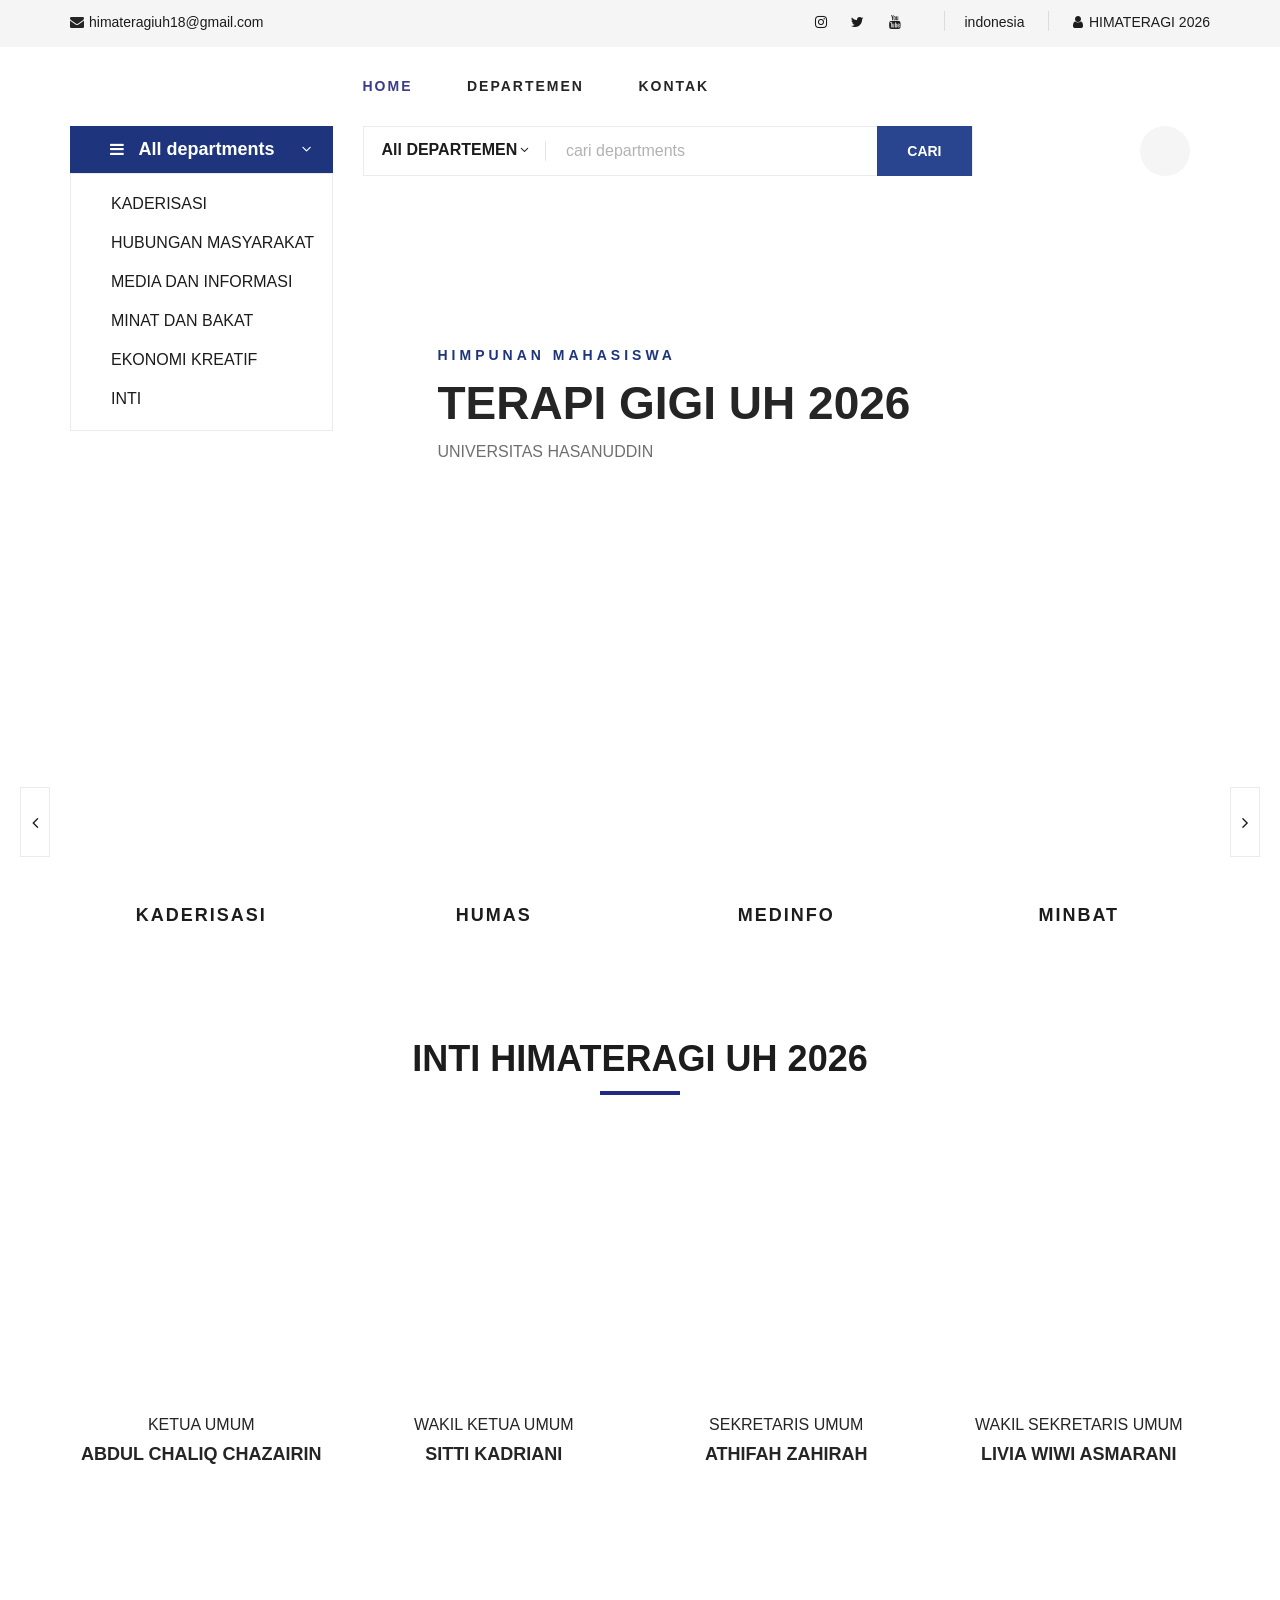
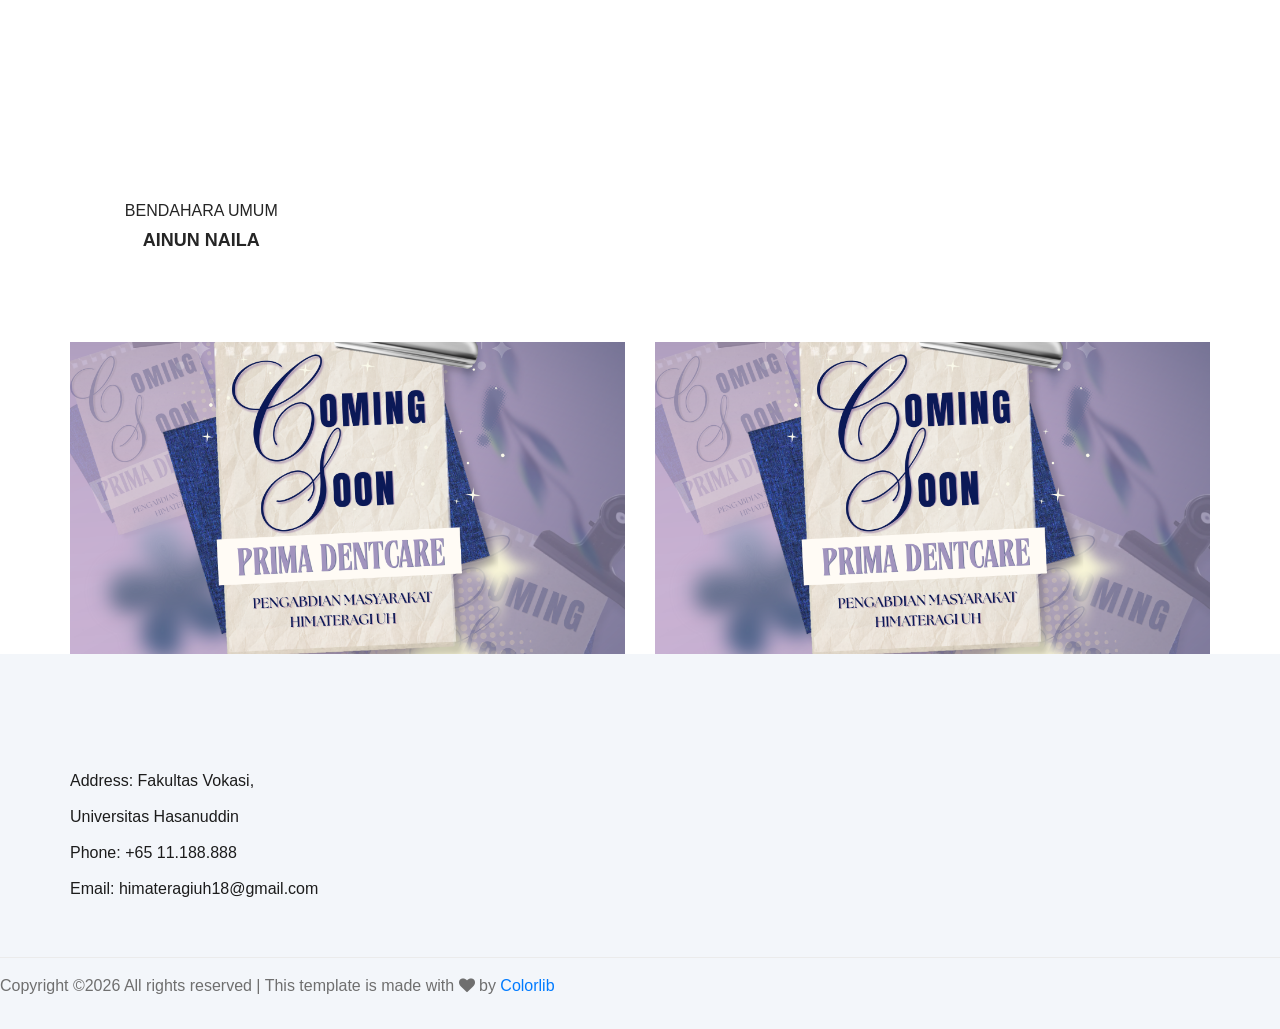
==== commit 0c12b598: "Update index.html" ====
--- a/index.html
+++ b/index.html
@@ -365,66 +365,7 @@
    
     <!-- Latest Product Section End -->
 
-    <!-- Blog Section Begin -->
-    <section class="from-blog spad">
-        <div class="container">
-            <div class="row">
-                <div class="col-lg-12">
-                    <div class="section-title from-blog__title">
-                        <h2>From The Blog</h2>
-                    </div>
-                </div>
-            </div>
-            <div class="row">
-                <div class="col-lg-4 col-md-4 col-sm-6">
-                    <div class="blog__item">
-                        <div class="blog__item__pic">
-                            <img src="img/INTI2.png" alt="">
-                        </div>
-                        <div class="blog__item__text">
-                            <ul>
-                                <li><i class="fa fa-calendar-o"></i> May 4,2019</li>
-                                <li><i class="fa fa-comment-o"></i> 5</li>
-                            </ul>
-                            <h5><a href="#">Cooking tips make cooking simple</a></h5>
-                            <p>Sed quia non numquam modi tempora indunt ut labore et dolore magnam aliquam quaerat </p>
-                        </div>
-                    </div>
-                </div>
-                <div class="col-lg-4 col-md-4 col-sm-6">
-                    <div class="blog__item">
-                        <div class="blog__item__pic">
-                            <img src="img/blog/blog-2.jpg" alt="">
-                        </div>
-                        <div class="blog__item__text">
-                            <ul>
-                                <li><i class="fa fa-calendar-o"></i> May 4,2019</li>
-                                <li><i class="fa fa-comment-o"></i> 5</li>
-                            </ul>
-                            <h5><a href="#">6 ways to prepare breakfast for 30</a></h5>
-                            <p>Sed quia non numquam modi tempora indunt ut labore et dolore magnam aliquam quaerat </p>
-                        </div>
-                    </div>
-                </div>
-                <div class="col-lg-4 col-md-4 col-sm-6">
-                    <div class="blog__item">
-                        <div class="blog__item__pic">
-                            <img src="img/blog/blog-3.jpg" alt="">
-                        </div>
-                        <div class="blog__item__text">
-                            <ul>
-                                <li><i class="fa fa-calendar-o"></i> May 4,2019</li>
-                                <li><i class="fa fa-comment-o"></i> 5</li>
-                            </ul>
-                            <h5><a href="#">Visit the clean farm in the US</a></h5>
-                            <p>Sed quia non numquam modi tempora indunt ut labore et dolore magnam aliquam quaerat </p>
-                        </div>
-                    </div>
-                </div>
-            </div>
-        </div>
-    </section>
-    <!-- Blog Section End -->
+    
 
     <!-- Footer Section Begin -->
     <footer class="footer spad">
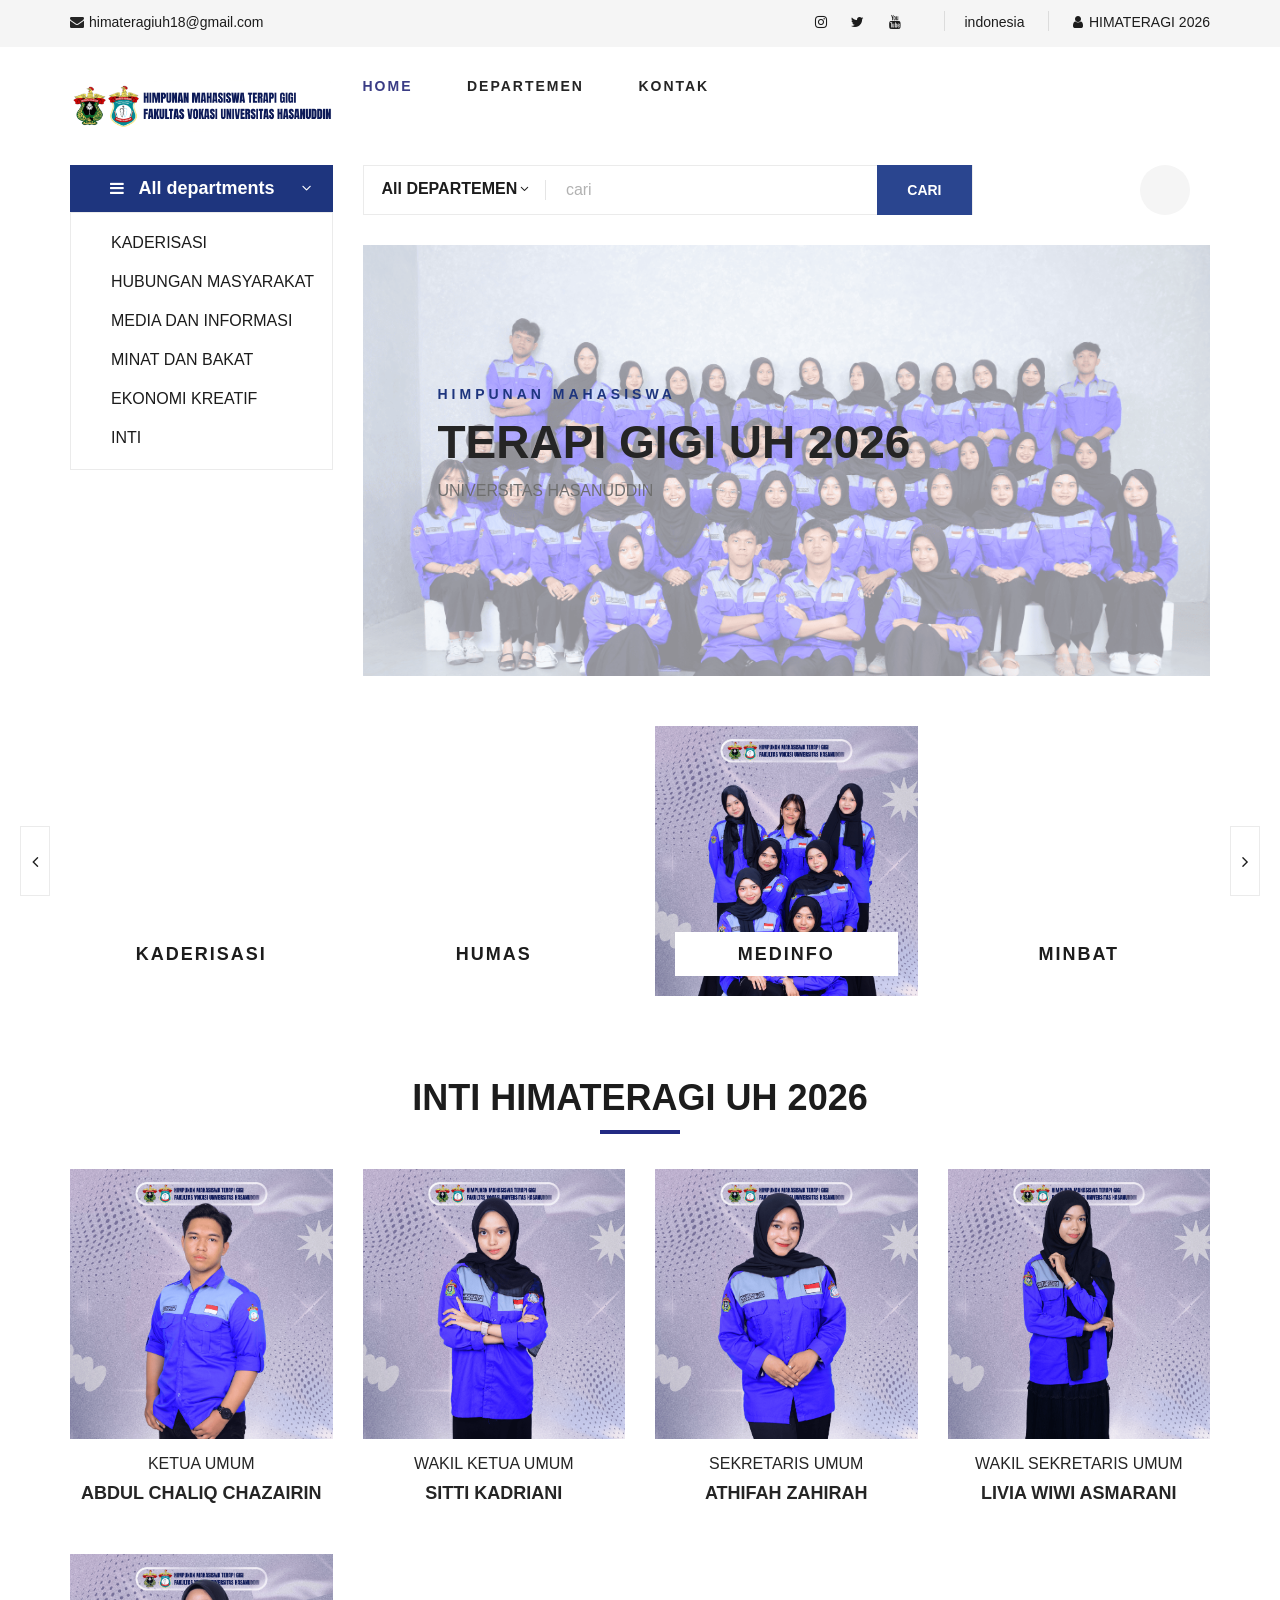
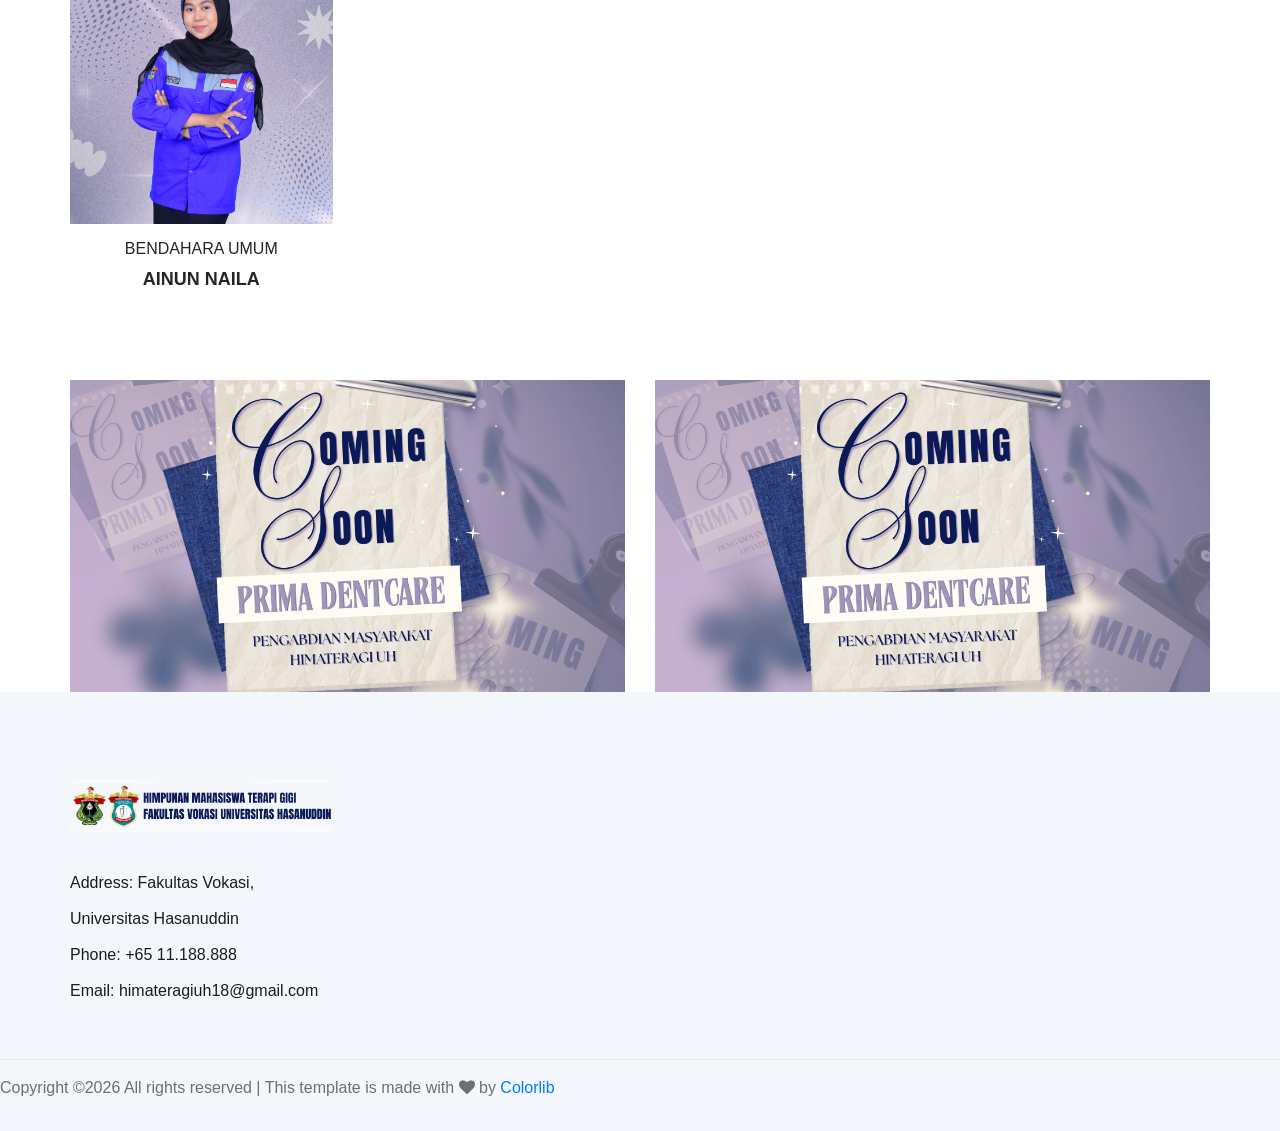
==== commit 808828c7: "Update index.html" ====
--- a/index.html
+++ b/index.html
@@ -186,7 +186,7 @@
                                     All DEPARTEMEN
                                     <span class="arrow_carrot-down"></span>
                                 </div>
-                                <input type="text" placeholder="cari departments">
+                                <input type="text" placeholder="cari">
                                 <button type="submit" class="site-btn">CARI</button>
                             </form>
                         </div>
@@ -229,7 +229,7 @@
                         </div>
                     </div>
                     <div class="col-lg-3">
-                        <div class="categories__item set-bg" data-setbg="img/MEDINFO2.png">
+                        <div class="categories__item set-bg" data-setbg="img/MEDINFO.png">
                             <h5><a href="./MEDINFO.html">MEDINFO</a></h5>
                         </div>
                     </div>
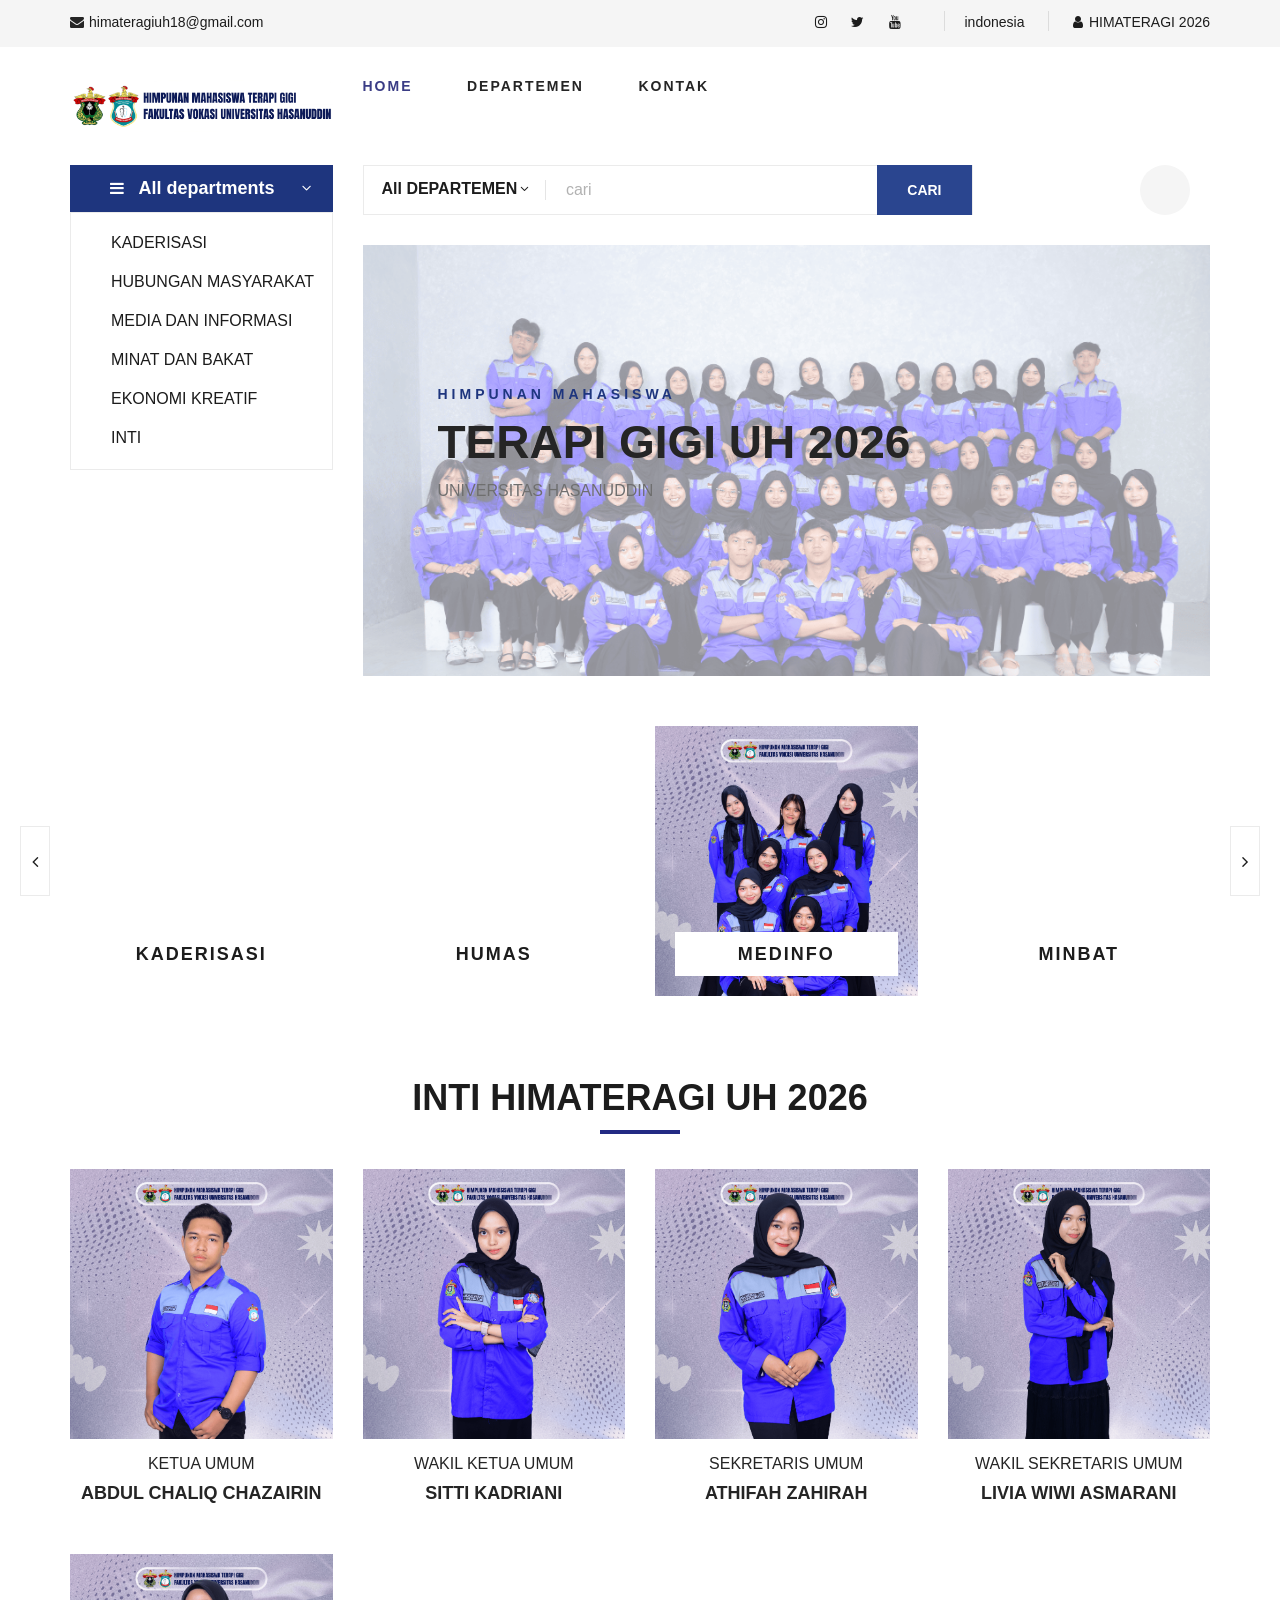
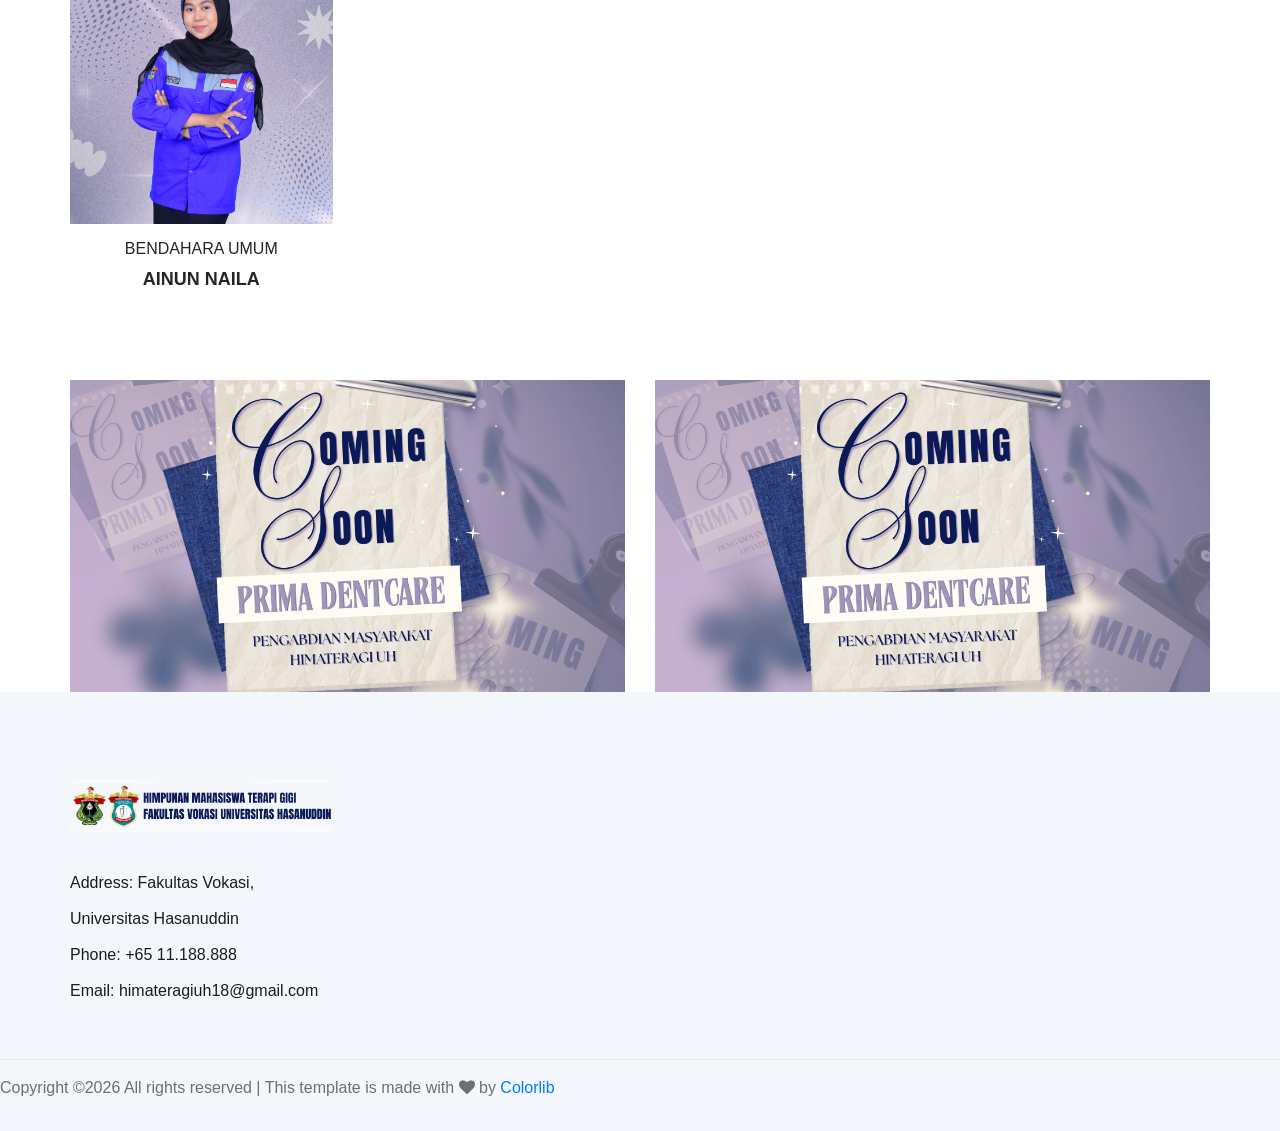
==== commit cdbe52e0: "Update index.html" ====
--- a/index.html
+++ b/index.html
@@ -40,7 +40,7 @@
                 <li><a href="#"><i class="fa fa-heart"></i> <span>1</span></a></li>
                 <li><a href="#"><i class="fa fa-shopping-bag"></i> <span>3</span></a></li>
             </ul>
-            <div class="header__cart__price"> himpunana <span>mahasiswa </span></div>
+            <div class="header__cart__price"> himpunan <span>mahasiswa </span></div>
         </div>
         <div class="humberger__menu__widget">
             <div class="header__top__right__language">
@@ -74,8 +74,8 @@
         </div>
         <div class="humberger__menu__contact">
             <ul>
-                <li><i class="fa fa-envelope"></i> himateragi </li>
-                <li>himateragi</li>
+                <li><i class="fa fa-envelope"></i> Himateragi </li>
+                <li>Himateragi</li>
             </ul>
         </div>
     </div>
@@ -201,7 +201,7 @@
                     </div>
                     <div class="hero__item set-bg" data-setbg="img/HIMA2.png">
                         <div class="hero__text">
-                            <span>himpunan mahasiswa</span>
+                            <span>Himpunan Mahasiswa</span>
                             <h2>TERAPI GIGI UH 2026</h2>
                 <P>UNIVERSITAS HASANUDDIN</P>
                           
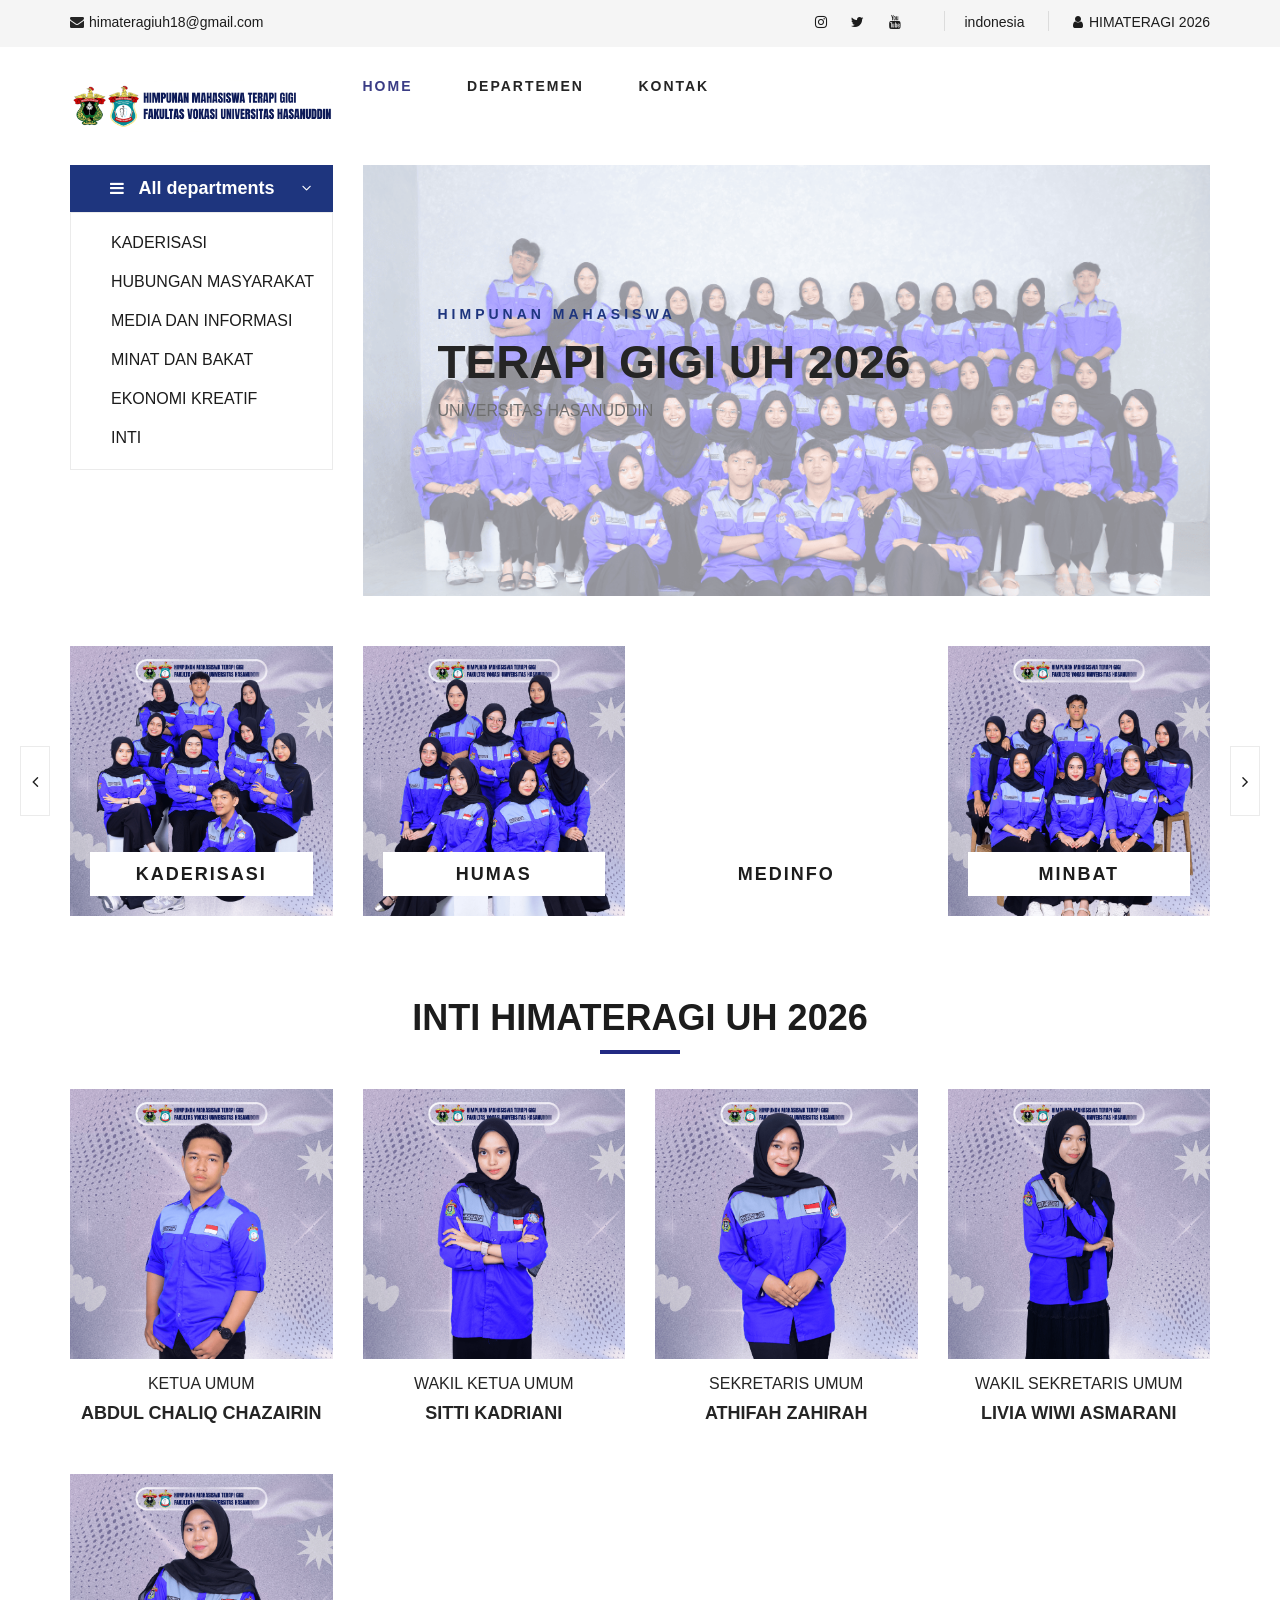
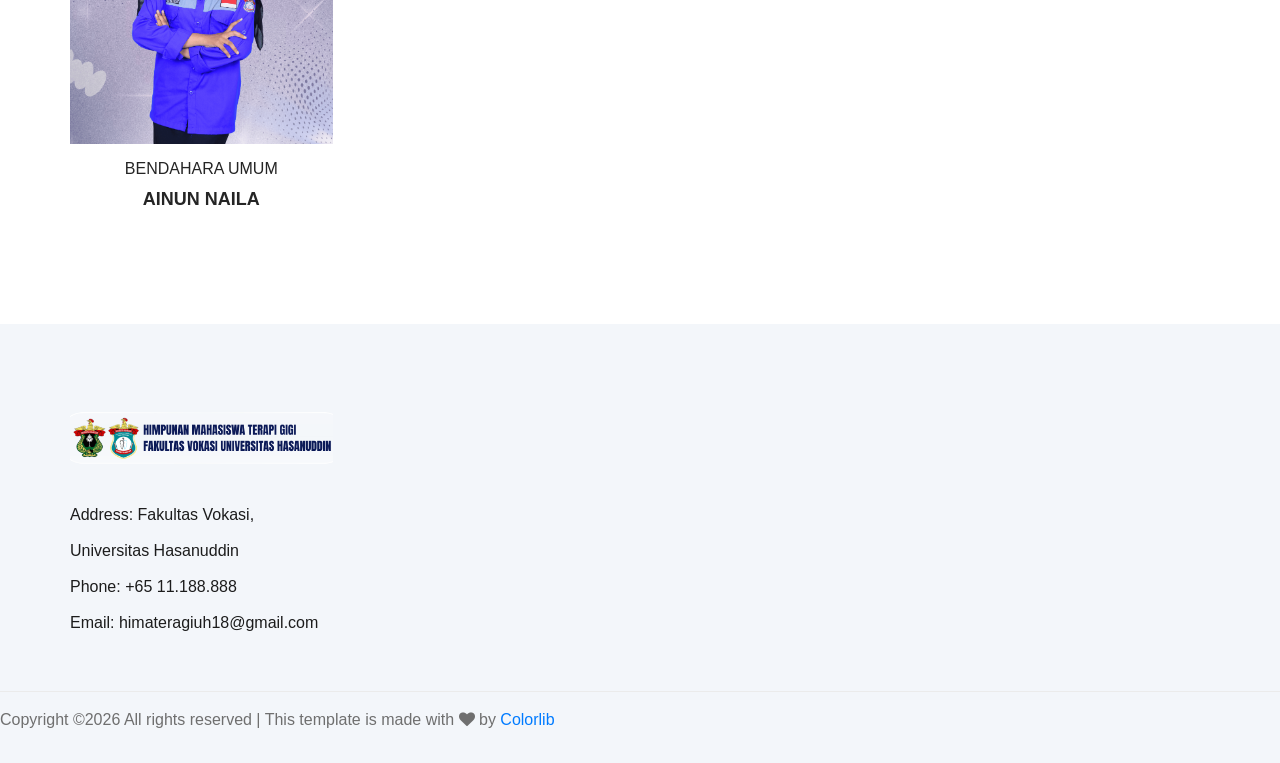
==== commit 5905fbd4: "Update index.html" ====
--- a/index.html
+++ b/index.html
@@ -28,58 +28,6 @@
     <div id="preloder">
         <div class="loader"></div>
     </div>
-
-    <!-- Humberger Begin -->
-    <div class="humberger__menu__overlay"></div>
-    <div class="humberger__menu__wrapper">
-        <div class="humberger__menu__logo">
-            <a href="#"><img src="img/logo.png" alt=""></a>
-        </div>
-        <div class="humberger__menu__cart">
-            <ul>
-                <li><a href="#"><i class="fa fa-heart"></i> <span>1</span></a></li>
-                <li><a href="#"><i class="fa fa-shopping-bag"></i> <span>3</span></a></li>
-            </ul>
-            <div class="header__cart__price"> himpunan <span>mahasiswa </span></div>
-        </div>
-        <div class="humberger__menu__widget">
-            <div class="header__top__right__language">
-                <img src="img/language.png" alt="">
-                <div>indonesia</div>
-                <span class="arrow_carrot-down"></span>
-                <ul>
-                    <li><a href="#">indonesia</a></li>
-                    <li><a href="#">English</a></li>
-                </ul>
-            </div>
-            <div class="header__top__right__auth">
-                <a href="#"><i class="fa fa-user"></i> Login</a>
-            </div>
-        </div>
-        <nav class="humberger__menu__nav mobile-menu">
-            <ul>
-                <li class="active"><a href="./index.html">kaderisasi</a></li>
-                <li><a href="./shop-grid.html">humas</a></li>
-                <li><a href="#">medinfo</a>
-                <li><a href="./blog.html">minbat</a></li>
-                <li><a href="./contact.html">ekraf</a></li>
-            </ul>
-        </nav>
-        <div id="mobile-menu-wrap"></div>
-        <div class="header__top__right__social">
-            <a href="#"><i class="fa fa-facebook"></i></a>
-            <a href="#"><i class="fa fa-twitter"></i></a>
-            <a href="#"><i class="fa fa-linkedin"></i></a>
-            <a href="#"><i class="fa fa-pinterest-p"></i></a>
-        </div>
-        <div class="humberger__menu__contact">
-            <ul>
-                <li><i class="fa fa-envelope"></i> Himateragi </li>
-                <li>Himateragi</li>
-            </ul>
-        </div>
-    </div>
-    <!-- Humberger End -->
 
     <!-- Header Section Begin -->
     <header class="header">
@@ -179,29 +127,28 @@
                     </div>
                 </div>
                 <div class="col-lg-9">
-                    <div class="hero__search">
-                        <div class="hero__search__form">
-                            <form action="#">
-                                <div class="hero__search__categories">
-                                    All DEPARTEMEN
-                                    <span class="arrow_carrot-down"></span>
+                    <div>
+                        <div >
+                           
+                                <div >
+                                   
+                                   
                                 </div>
-                                <input type="text" placeholder="cari">
-                                <button type="submit" class="site-btn">CARI</button>
-                            </form>
-                        </div>
-                        <div class="hero__search__phone">
-                            <div class="hero__search__phone__icon">
+                                
+
+                        </div>
+                        <div>
+                            <div >
                               
                             </div>
-                            <div class="hero__search__phone__text">
+                            <div>
                              
                             </div>
                         </div>
                     </div>
                     <div class="hero__item set-bg" data-setbg="img/HIMA2.png">
                         <div class="hero__text">
-                            <span>Himpunan Mahasiswa</span>
+                            <span>himpunan mahasiswa</span>
                             <h2>TERAPI GIGI UH 2026</h2>
                 <P>UNIVERSITAS HASANUDDIN</P>
                           
@@ -229,7 +176,7 @@
                         </div>
                     </div>
                     <div class="col-lg-3">
-                        <div class="categories__item set-bg" data-setbg="img/MEDINFO.png">
+                        <div class="categories__item set-bg" data-setbg="img/MEDINFO2.png">
                             <h5><a href="./MEDINFO.html">MEDINFO</a></h5>
                         </div>
                     </div>
@@ -348,12 +295,12 @@
             <div class="row">
                 <div class="col-lg-6 col-md-6 col-sm-6">
                     <div class="banner__pic">
-                        <img src="img/care.png" alt="">
+                        <img src="img/TES.png" alt="">
                     </div>
                 </div>
                 <div class="col-lg-6 col-md-6 col-sm-6">
                     <div class="banner__pic">
-                        <img src="img/care.png" alt="">
+                        <img src="img/TES.png" alt="">
                     </div>
                 </div>
             </div>
@@ -365,7 +312,7 @@
    
     <!-- Latest Product Section End -->
 
-    
+  
 
     <!-- Footer Section Begin -->
     <footer class="footer spad">
